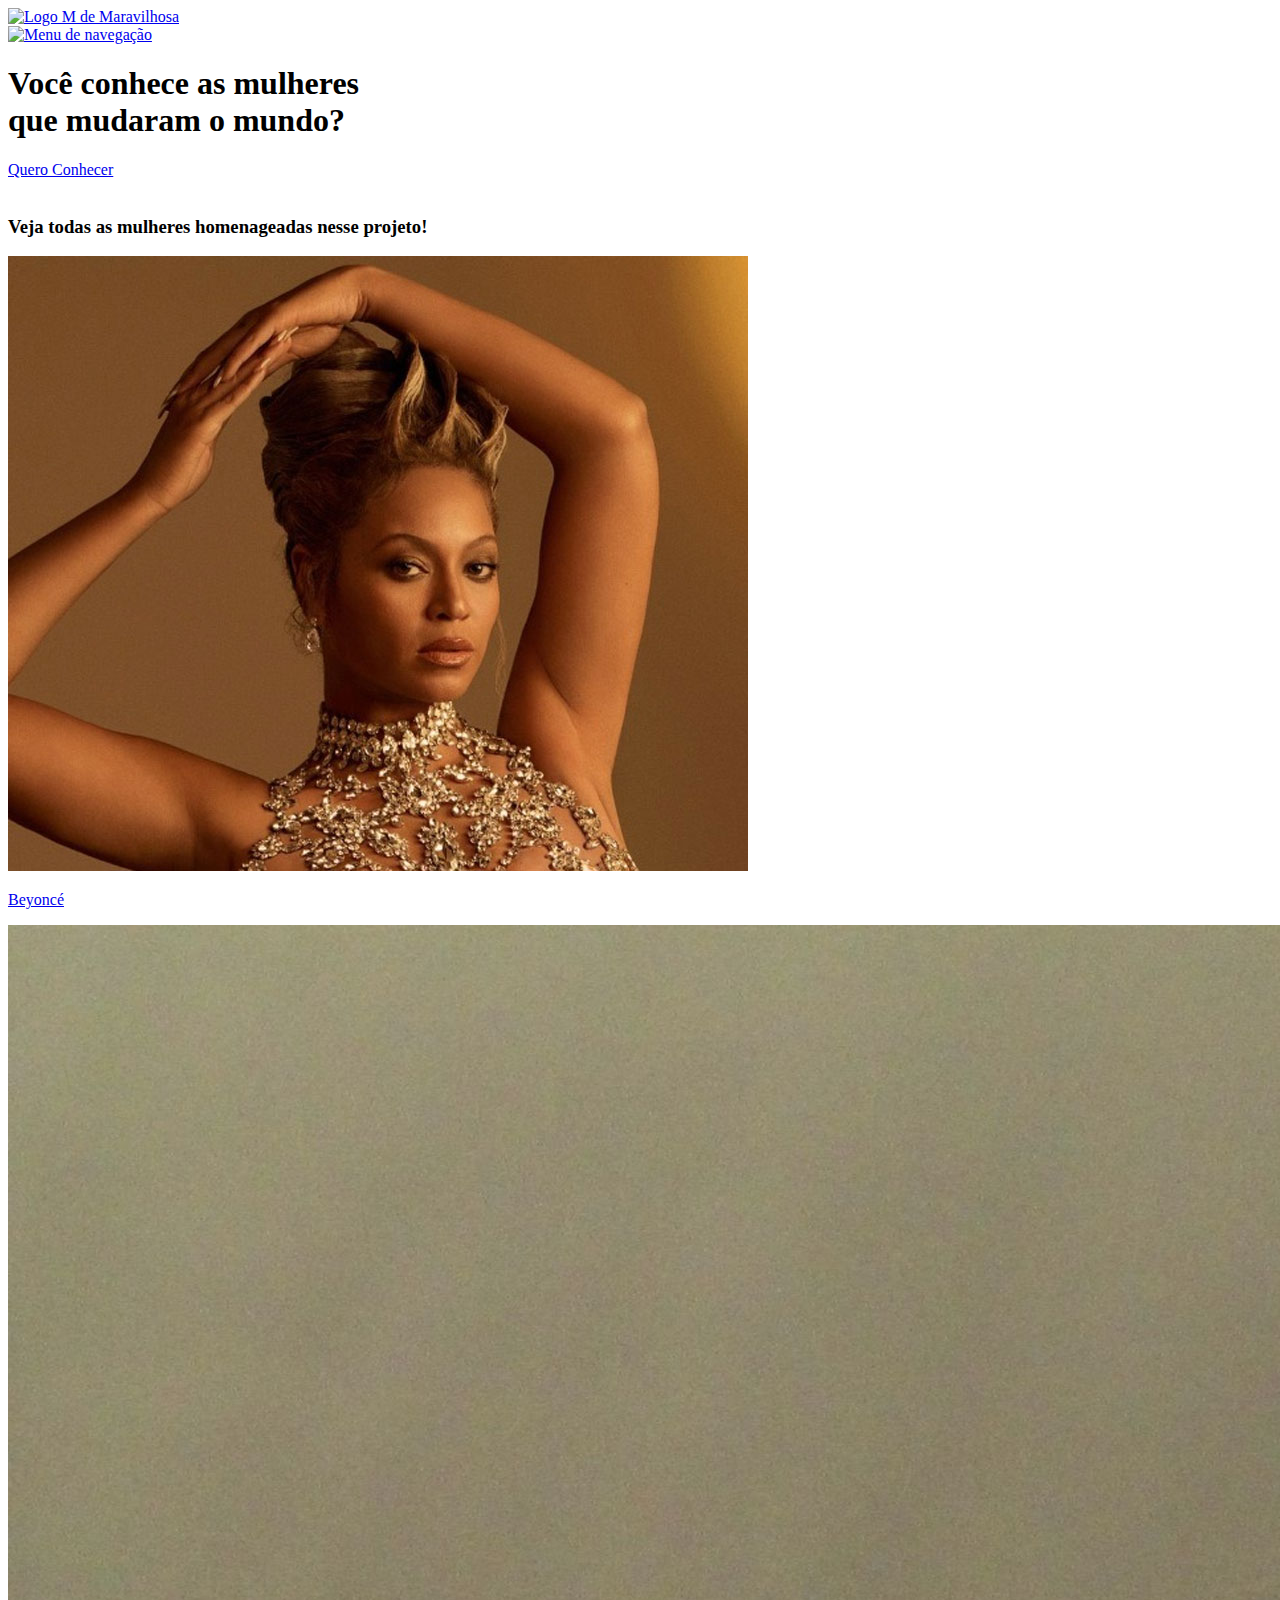
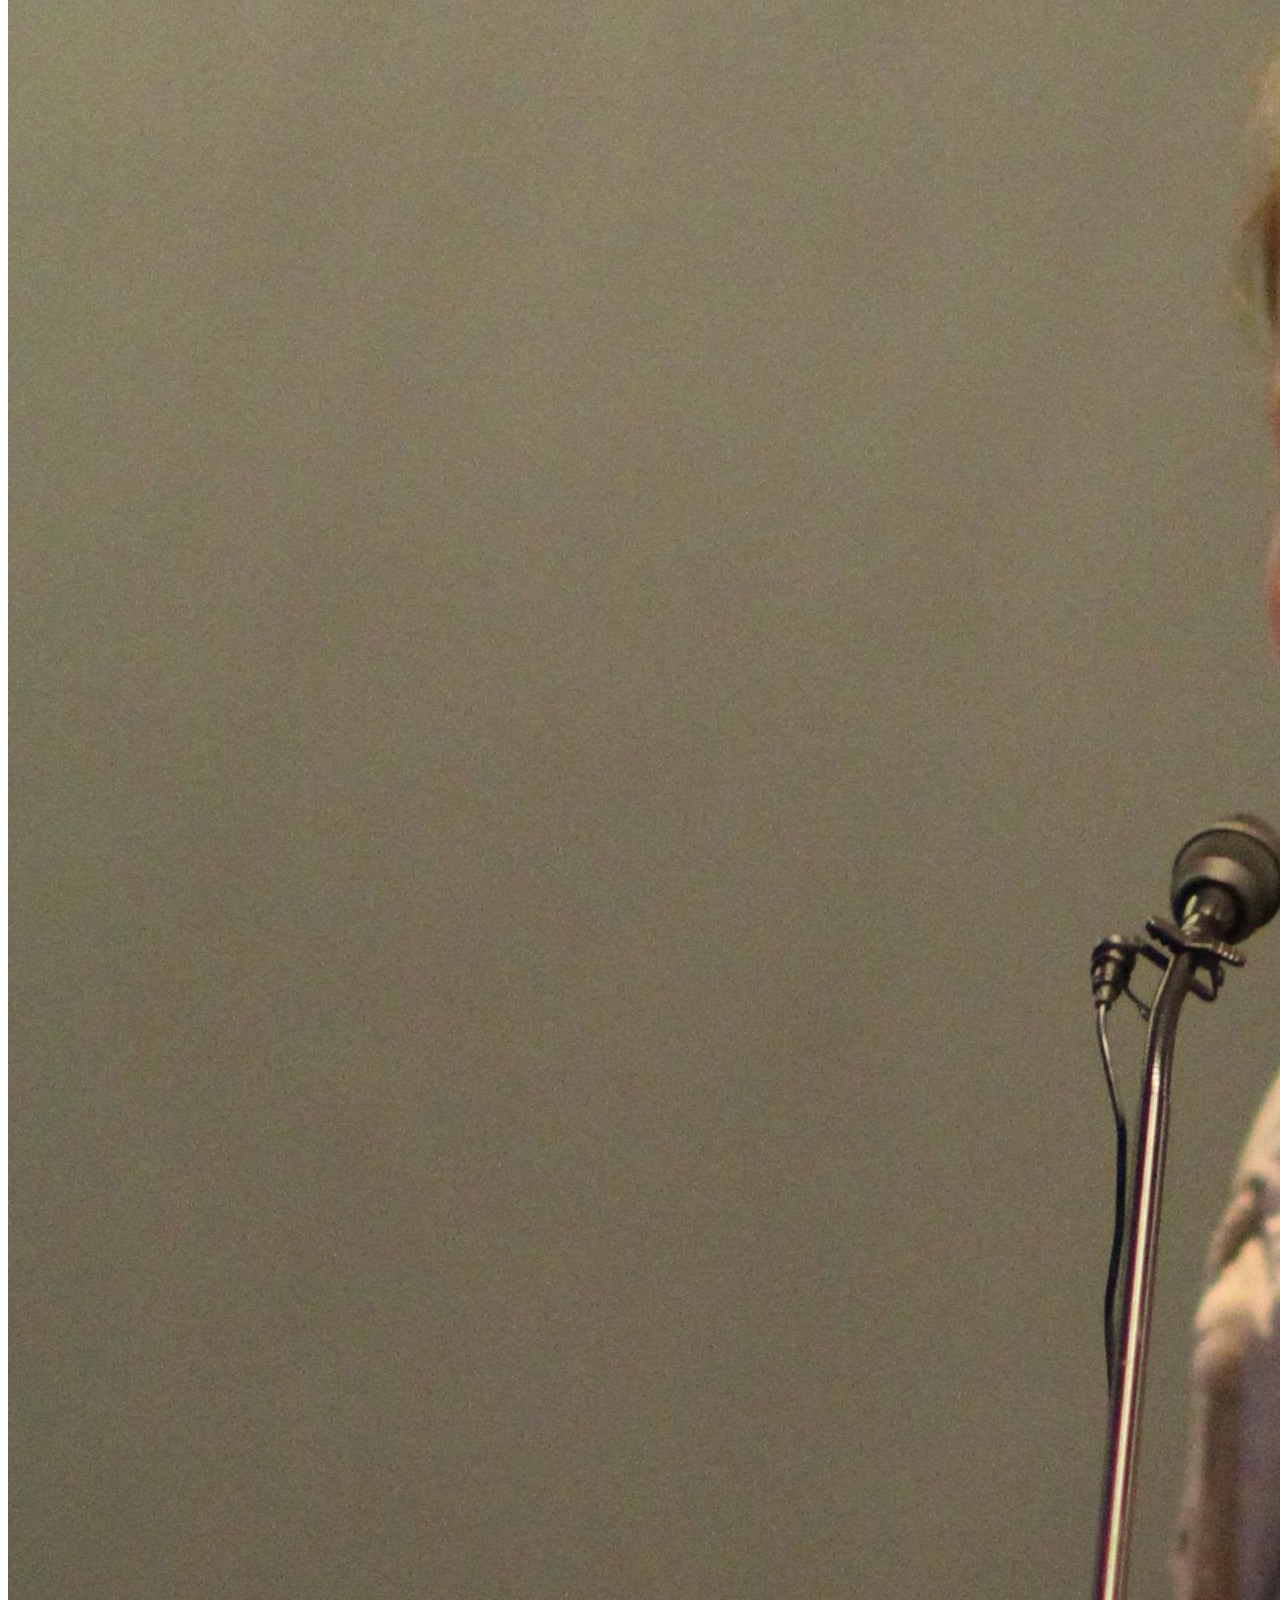
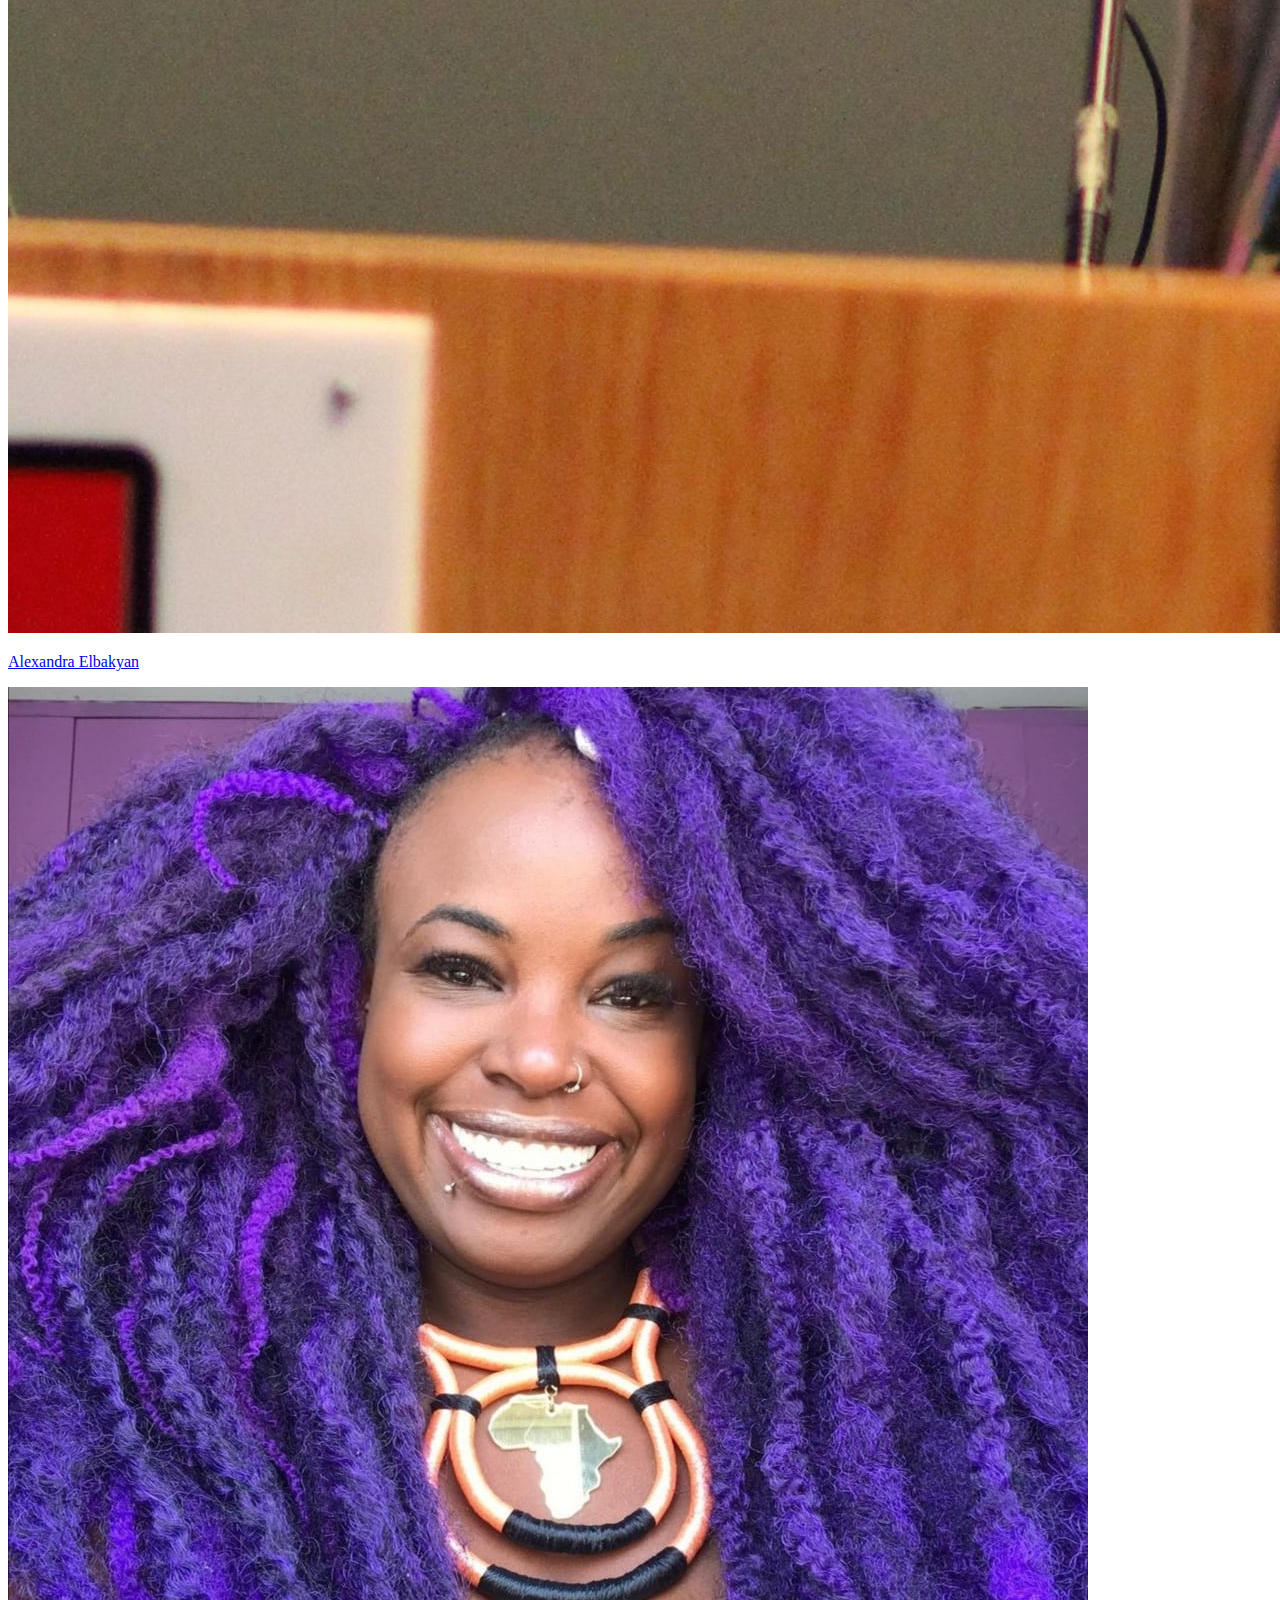
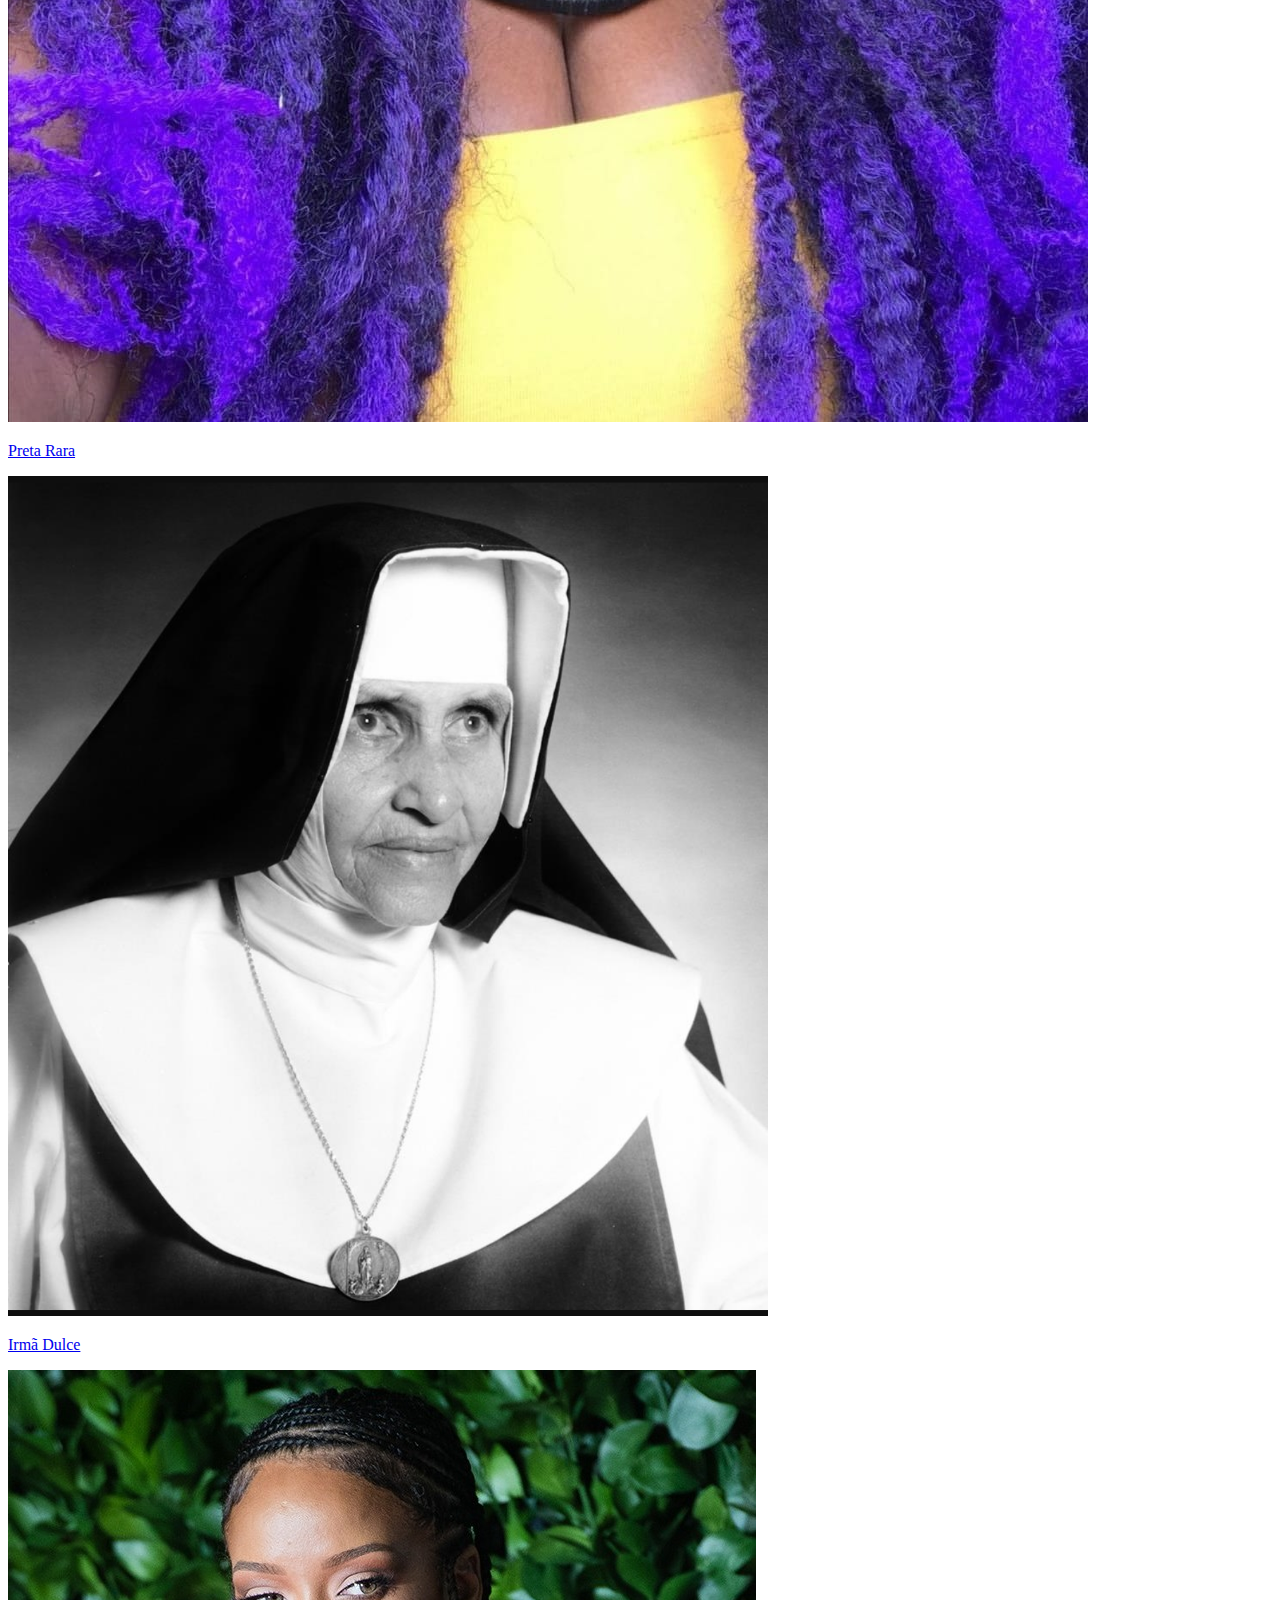
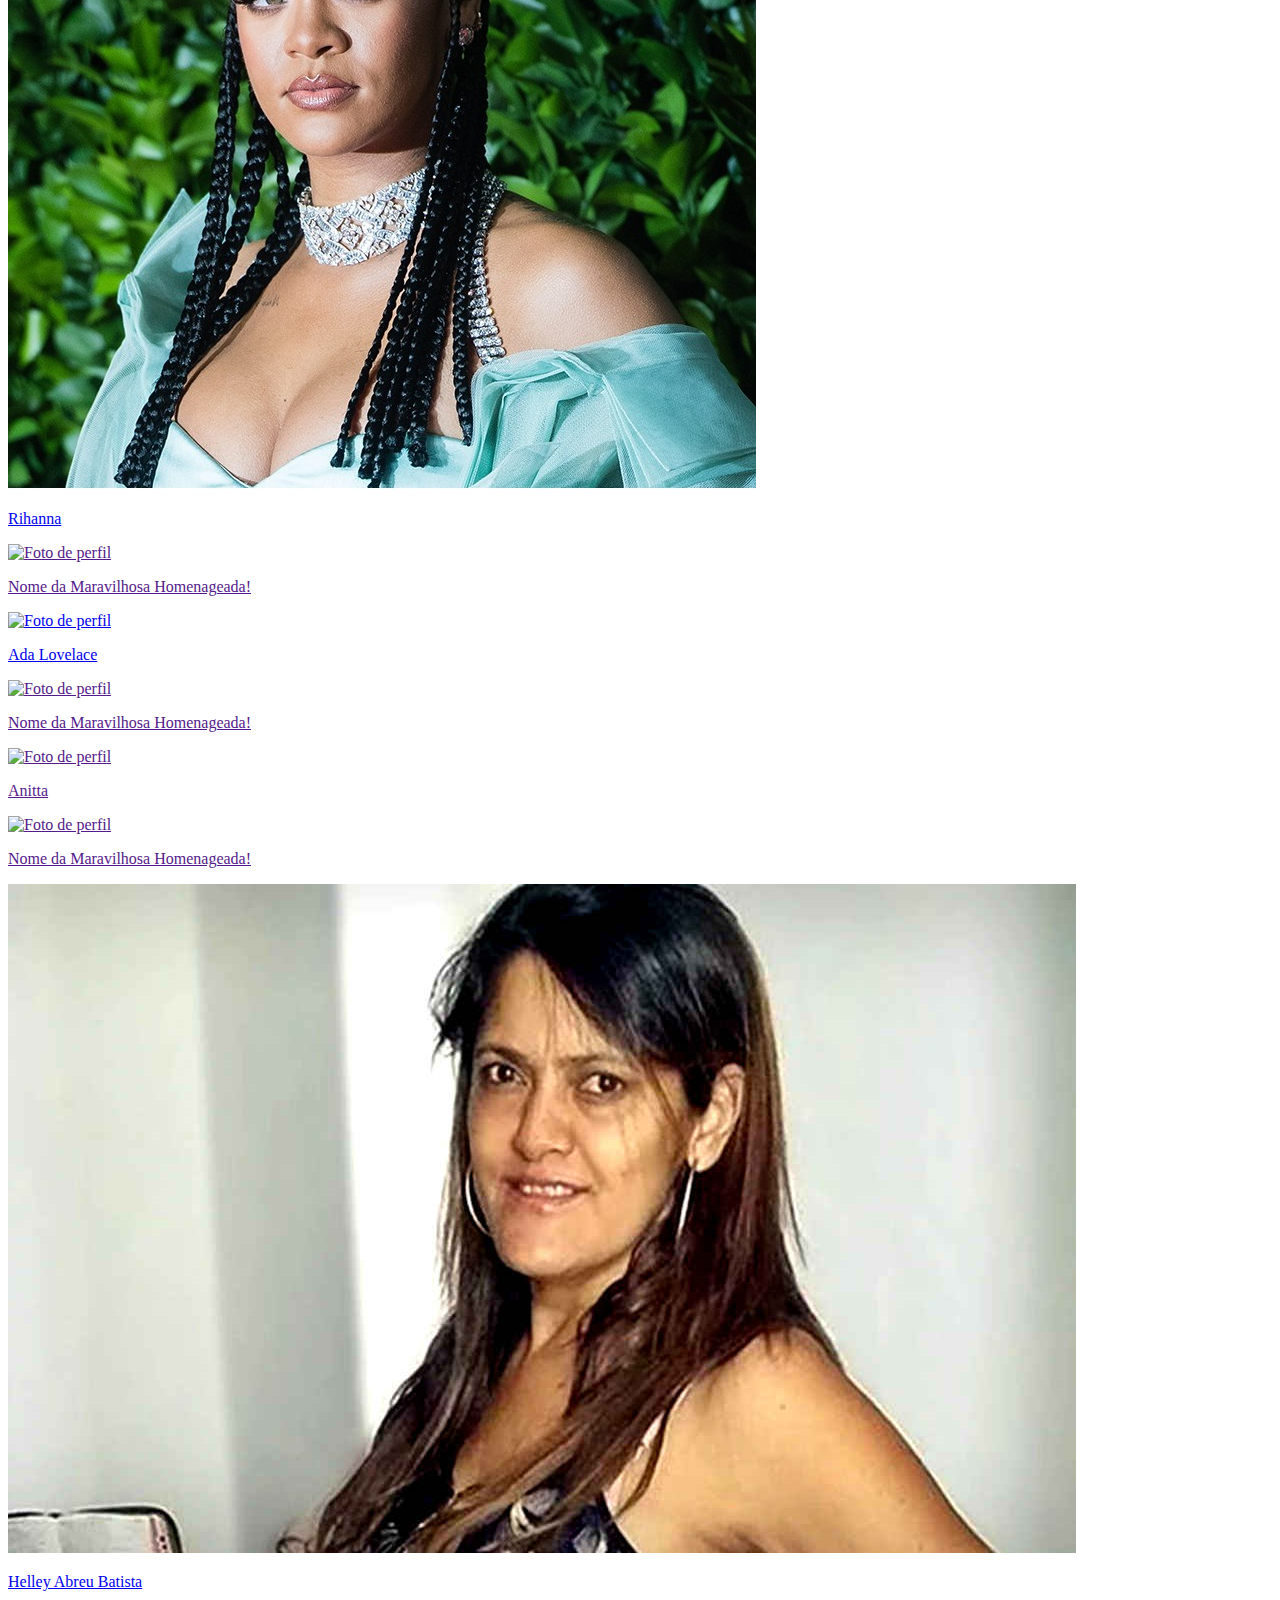
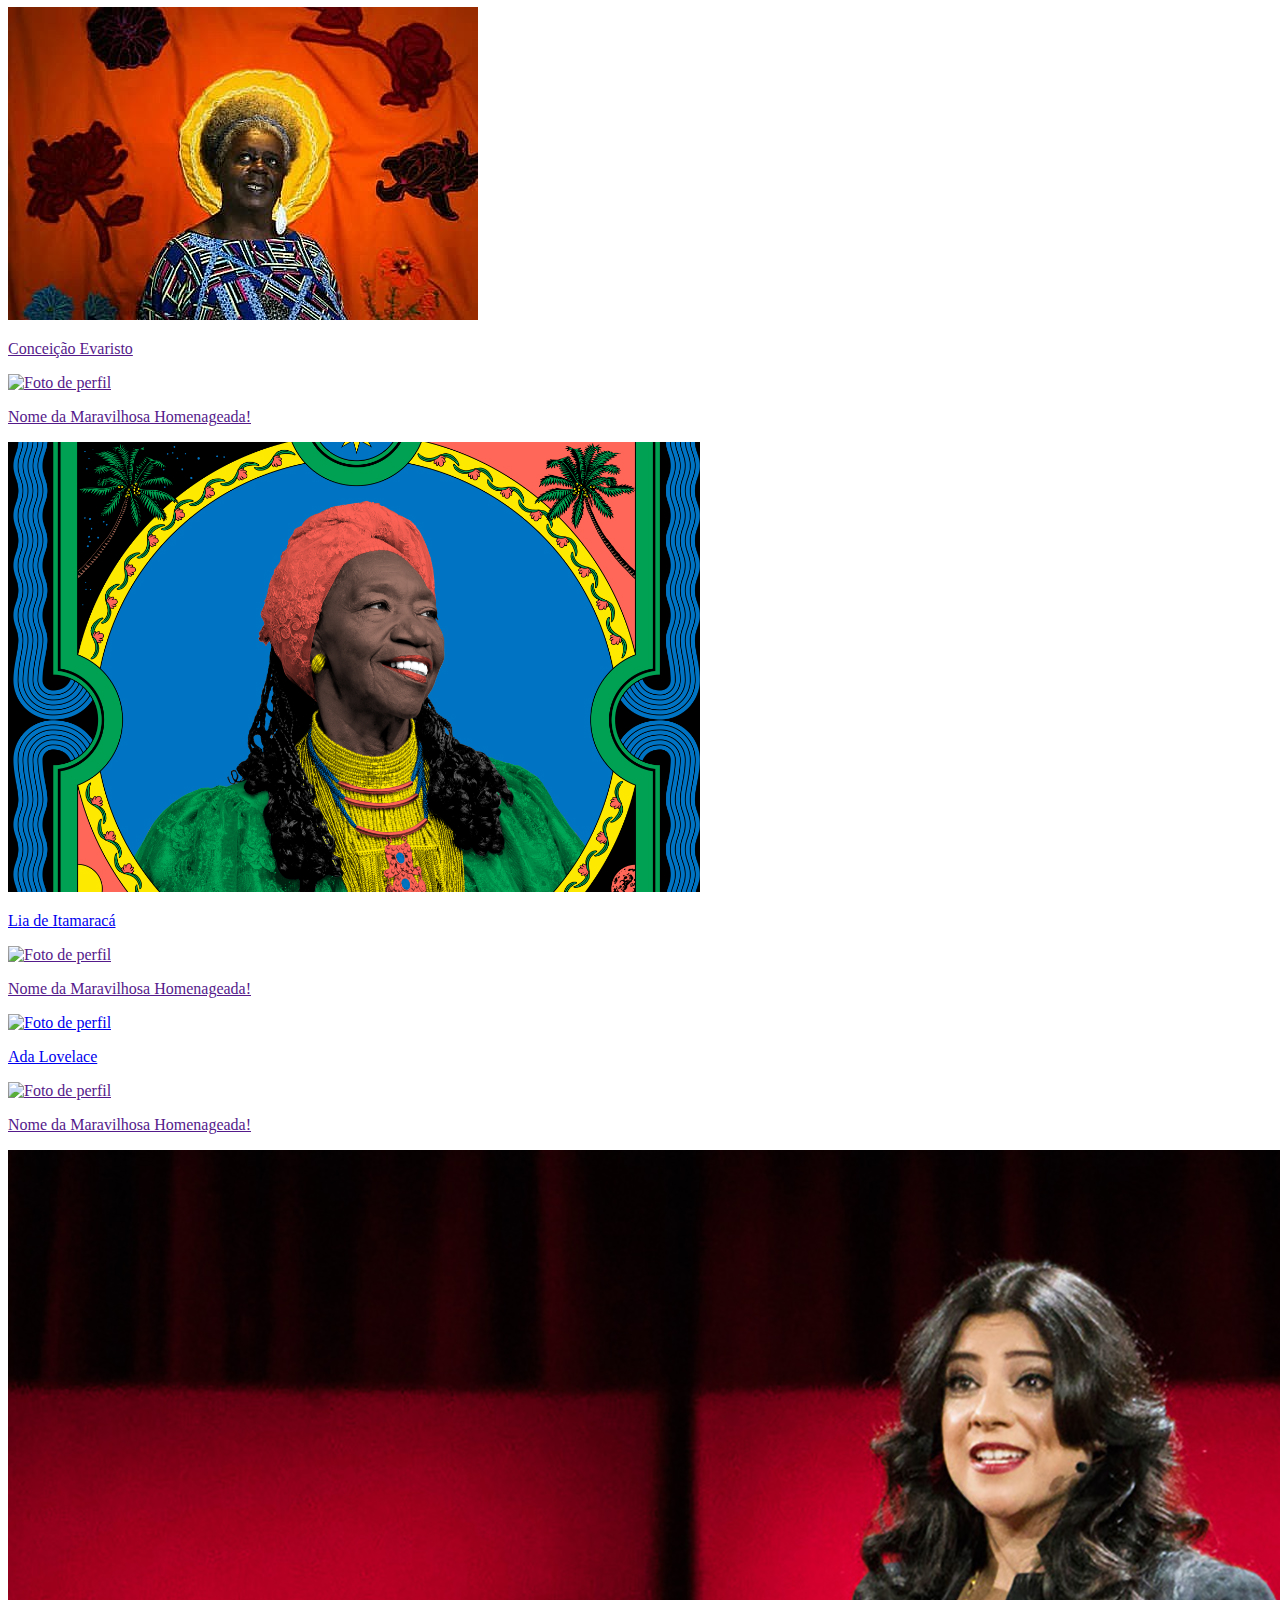
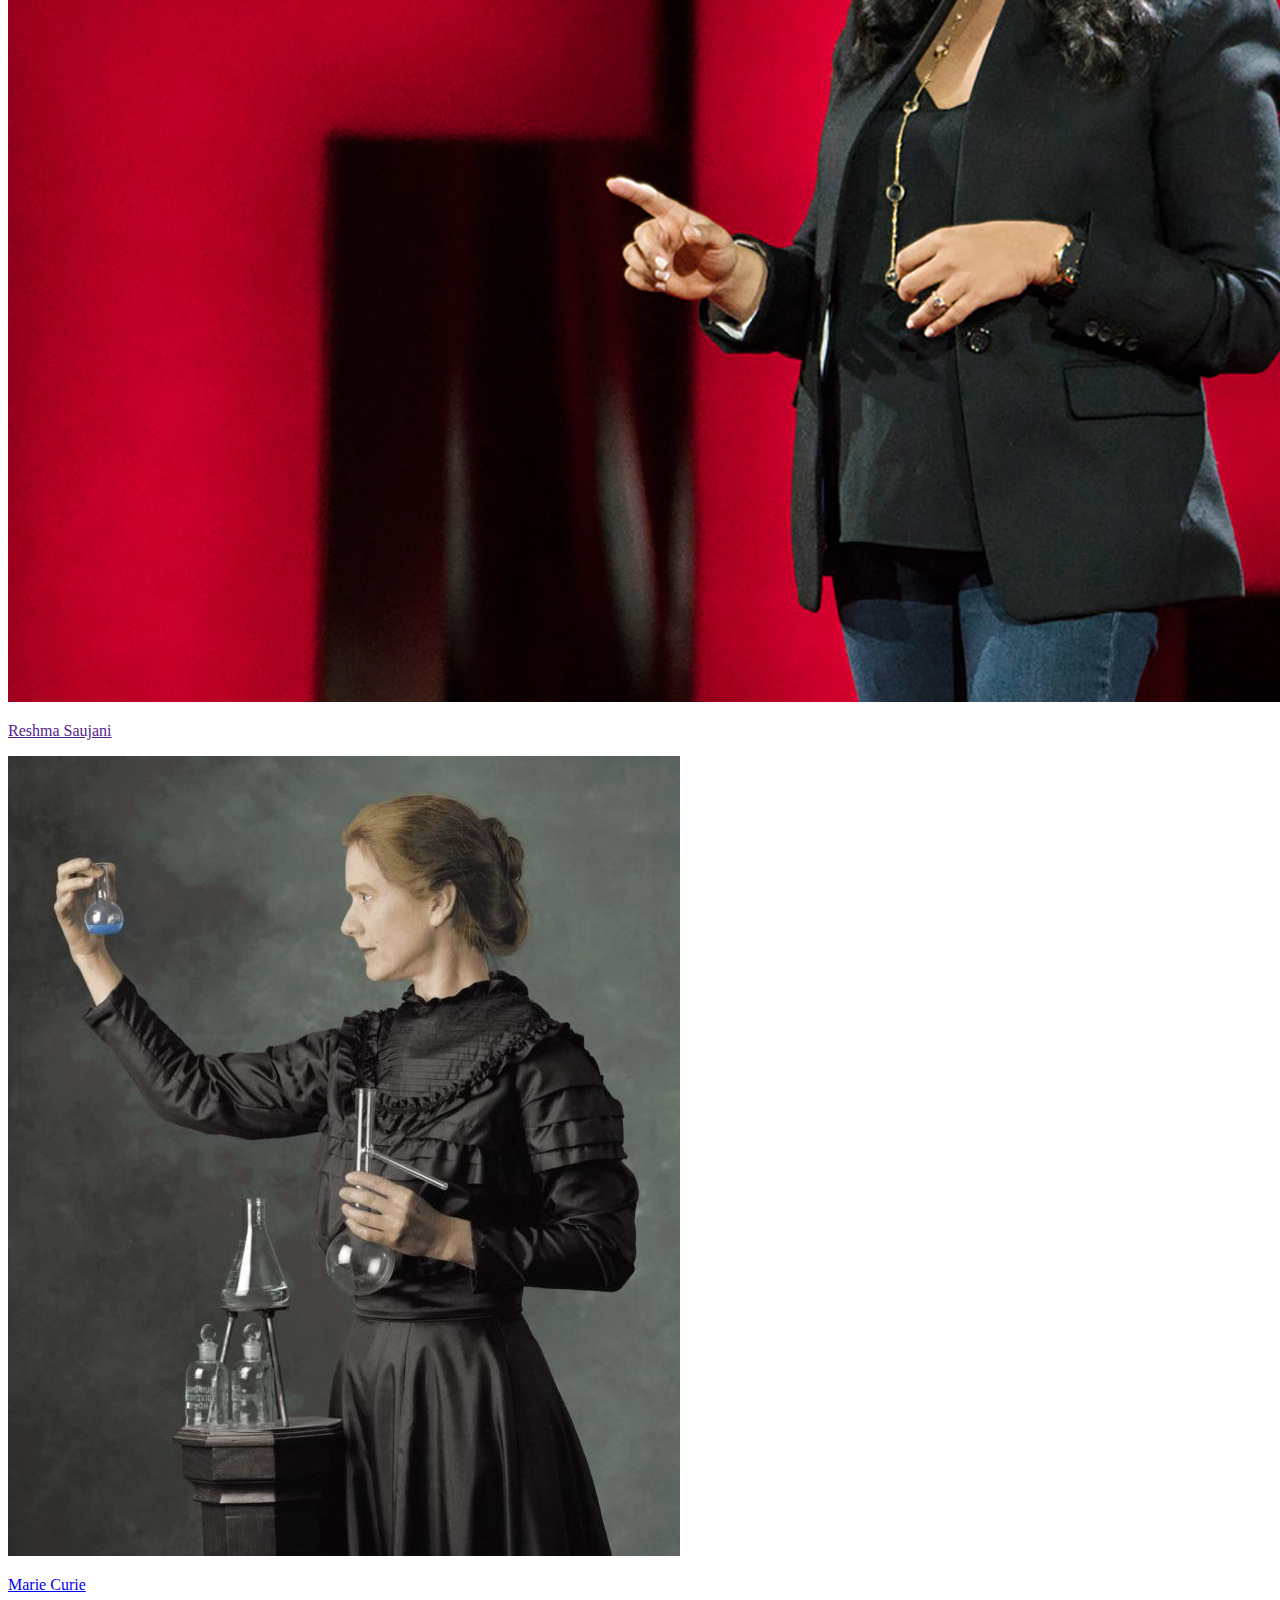
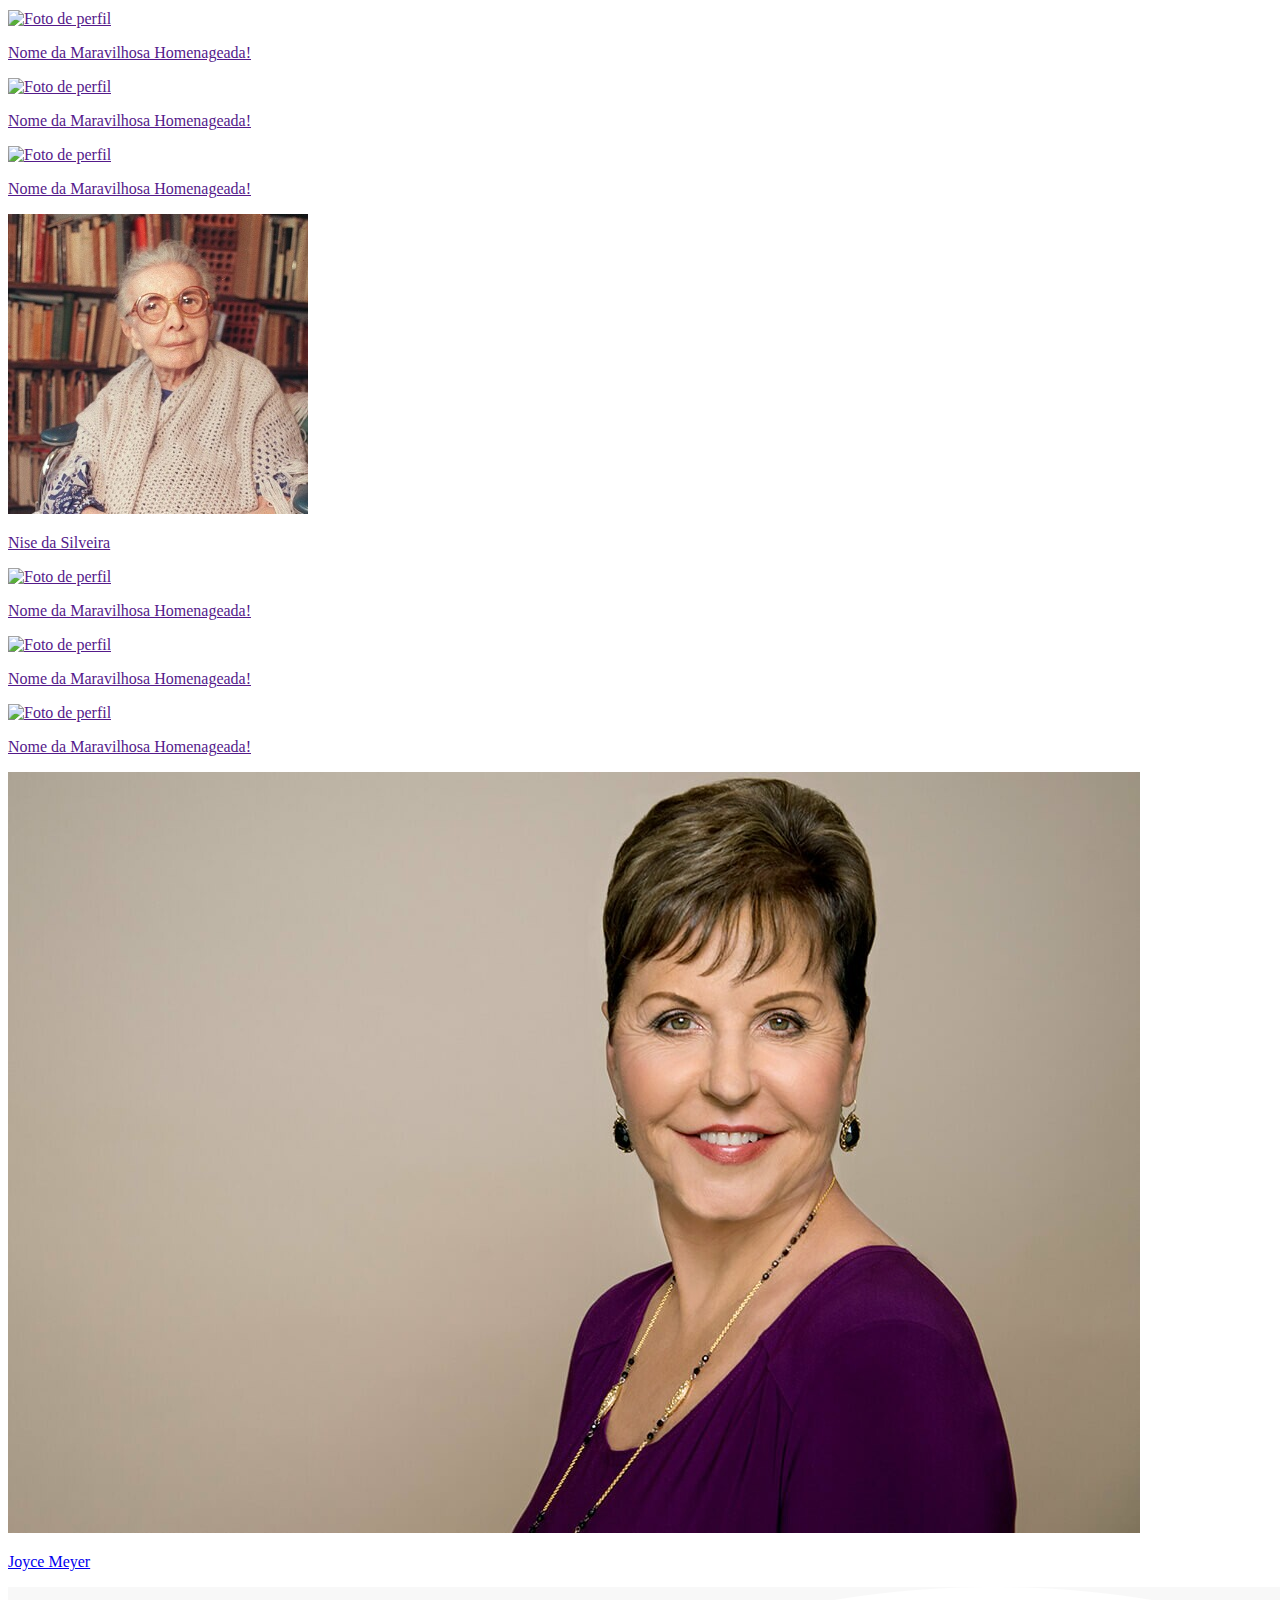
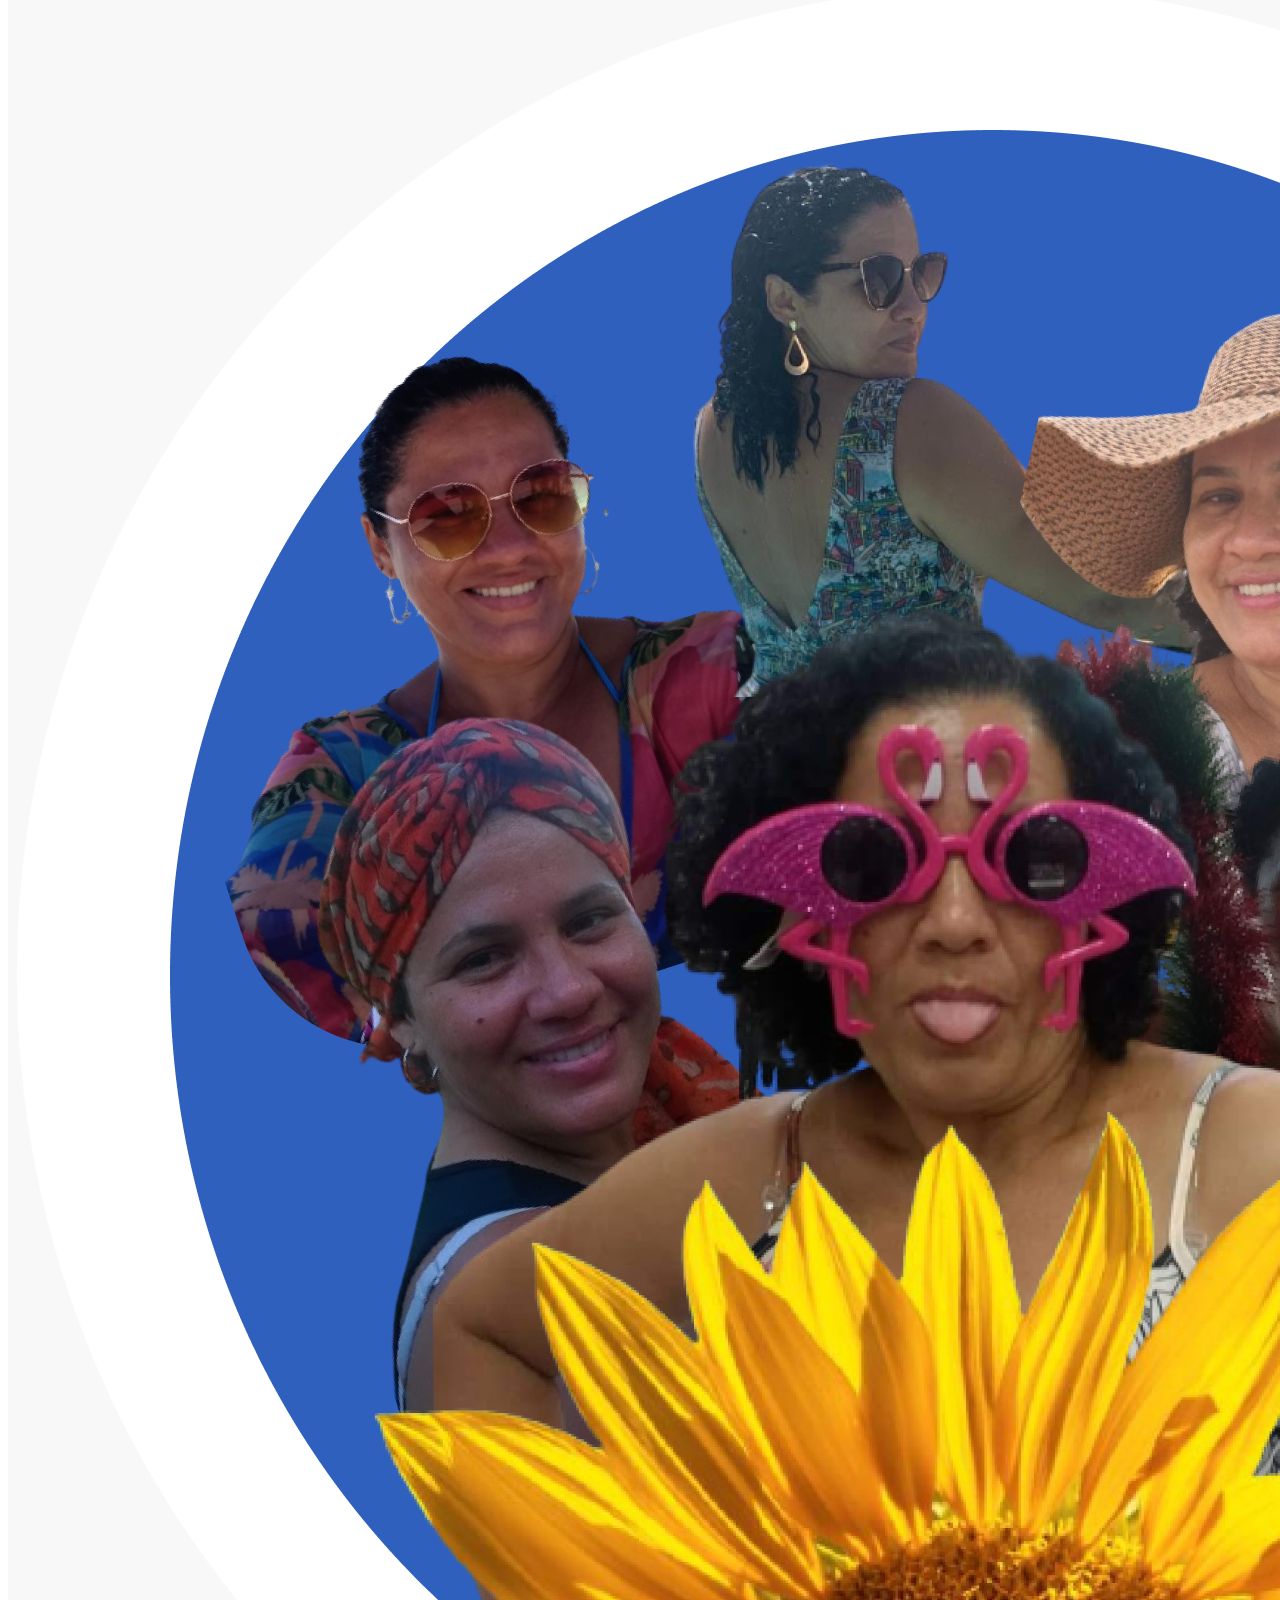
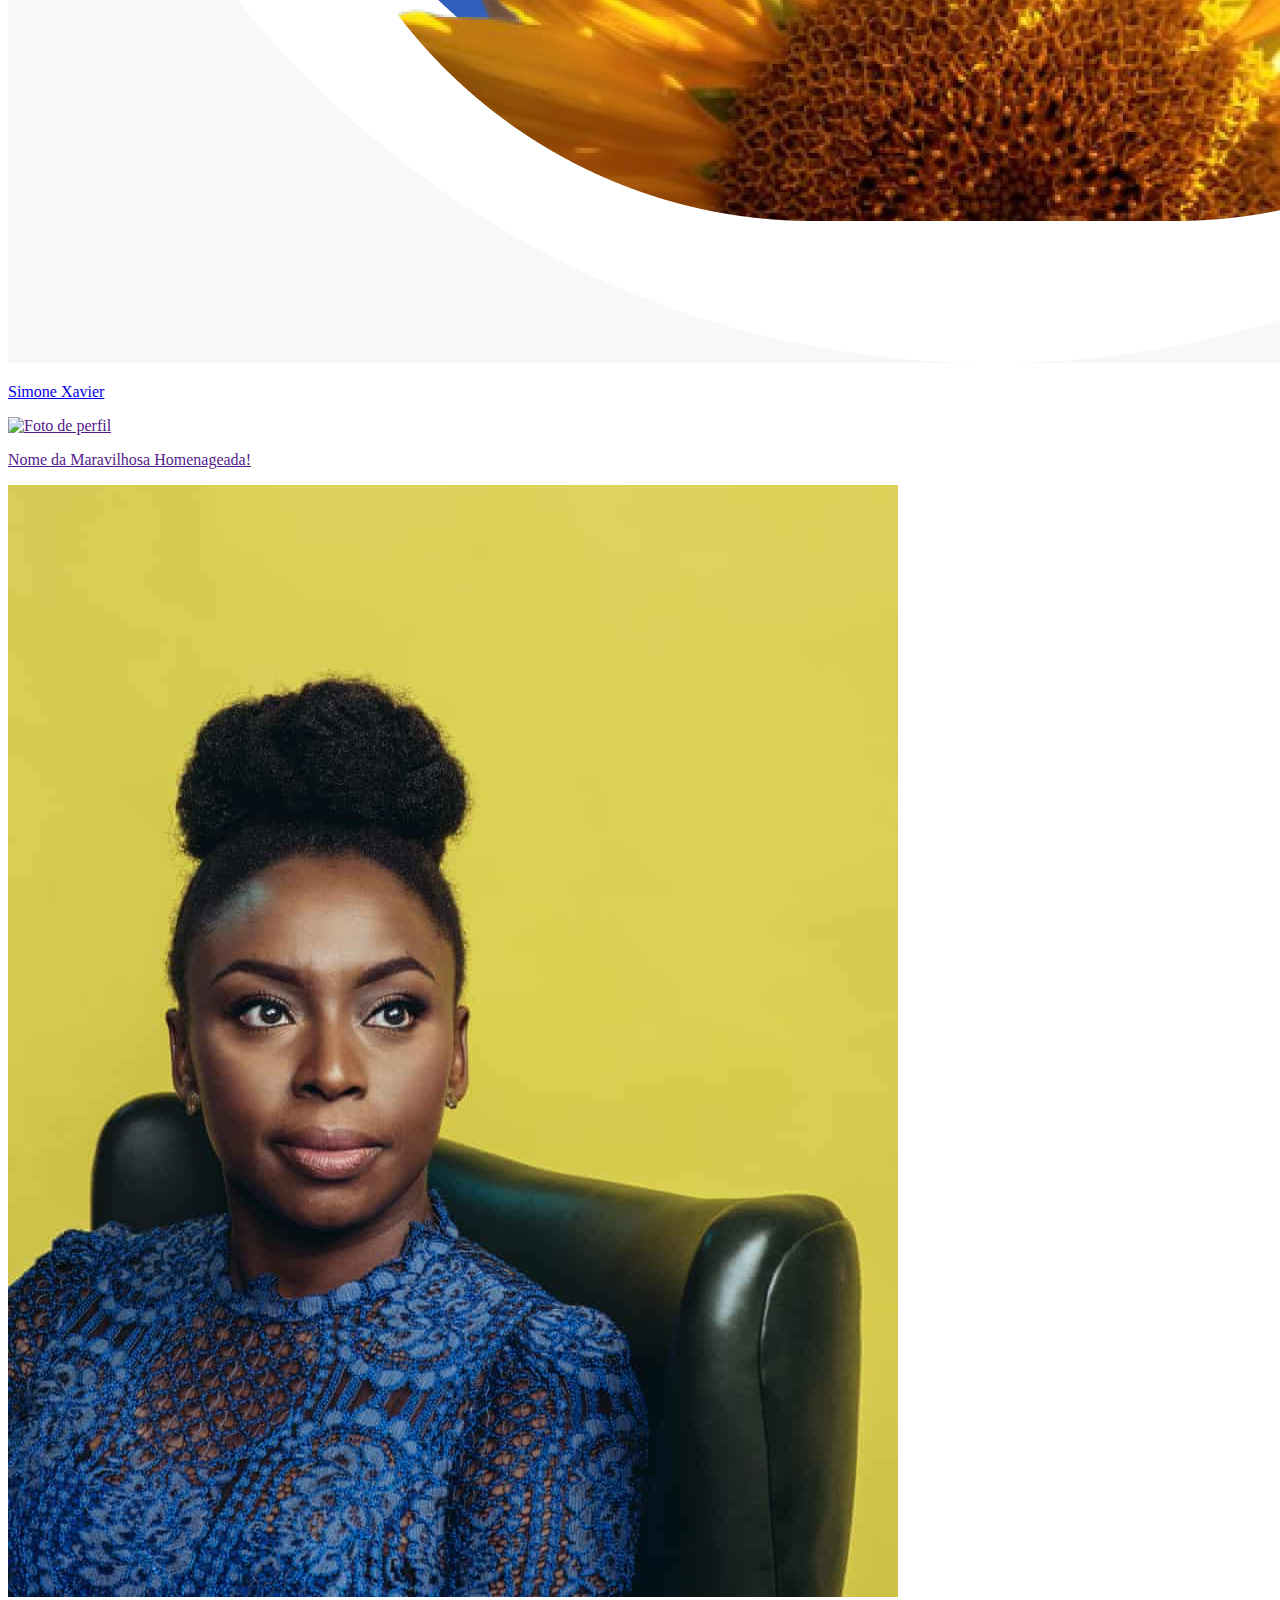
==== index.html @ 6061654a "adicionado imagens das maravilhosas" ====
<!DOCTYPE html>
<html lang="pt-br">

<head>
    <meta charset="utf-8">
    <title>M de Maravilhosa</title>
    <meta name="viewport" content="width=device-width, initial-scale=1">
    <link href="https://fonts.googleapis.com/css?family=Montserrat:400,700,900|Roboto+Slab:700|Roboto:400,400i">
    <link rel="stylesheet" href="./css/style.css">
    <link rel="shortcut icon" href="favicon.ico" type="image/x-icon">
    <link rel="icon" href="favicon.ico" type="image/x-icon">
</head>

<body>
    <nav class="navegacao">
        <div class="navegacao__box container">
            <a class="navegacao__logo" href="index.html">
                <img class="img-responsive" src="./img/logo-white.png" alt="Logo M de Maravilhosa">
            </a>
            <div class="navegacao__itens" id="menuResponsivo">

                <div class="navegacao__menu-hamburguer" id="btnResponsivo">
                    <a href="#">
                        <img src="./img/menu-nav.png" alt="Menu de navegação">
                    </a>
                </div>
            </div>
    </nav>

    <header class="header">
        <div class="container">
            <div class="principal">
                <h1 class="principal__titulo">Você conhece as mulheres <br>que mudaram o mundo?</h1>
                <a class="principal__btn btn btn_roxo" href="#mulheres-maravilhosas">Quero Conhecer</a>
            </div>

            <div>
                <img class="img-banner" src="./img/bg-banner.png" alt="">
            </div>
        </div>
    </header>
    <main>
        <section class="maravilhosas container" id="mulheres-maravilhosas">
            <h3 class="maravilhosas__titulo">Veja todas as mulheres homenageadas nesse projeto!</h3>
            <div class="maravilhosas__box">

                <!-- Maravilhosa 1 -->
                <div class="maravilhosas__perfil">
                    <a href="https://maravilhosa-aidafig.netlify.app/" target="blank">
                        <img src="./img/beyonce.jpeg" alt="Foto de perfil">
                        <p>Beyoncé</p>
                    </a>
                </div>

                <!-- Maravilhosa 2 -->
                <div class="maravilhosas__perfil">
                    <a href="https://projeto-m-de-maravilhosa-aline.netlify.app/" target="blank">
                        <img src="./img/Alexandra Elbakyan.jpg" alt="Foto de perfil">
                        <p>Alexandra Elbakyan</p>
                    </a>
                </div>

                <!-- Maravilhosa 3 -->
                <div class="maravilhosas__perfil">
                    <a href="https://projeto-m-maravilhosa-ana-carolina-zago.netlify.app/" target="blank">
                        <img src="./img/pretaRara.jpeg" alt="Foto de perfil">
                        <p>Preta Rara</p>
                    </a>
                </div>

                <!-- Maravilhosa 4 -->
                <div class="maravilhosas__perfil">
                    <a href="https://mdemaravilhosa-anaclaudiagaspar.netlify.app/" target="blank">
                        <img src="./img/Irma Dulce.png" alt="Foto de perfil">
                        <p>Irmã Dulce</p>
                    </a>
                </div>

                <!-- Maravilhosa 5 -->
                <div class="maravilhosas__perfil">
                    <a href="https://exercicio-ane.netlify.app/" target="blank">
                        <img src="./img/Rihanna.jpg" alt="Foto de perfil">
                        <p>Rihanna</p>
                    </a>
                </div>
                

                <!-- Maravilhosa 6 -->
                <div class="maravilhosas__perfil">
                    <a href="" target="blank">
                        <img src="" alt="Foto de perfil">
                        <p>Nome da Maravilhosa Homenageada!</p>
                    </a>
                </div>

                <!-- Maravilhosa 7 -->
                <div class="maravilhosas__perfil">
                    <a href="https://anne-pinho-maravilhosa.netlify.app/" target="blank">
                        <img src="./img/" alt="Foto de perfil">
                        <p>Ada Lovelace</p>
                    </a>
                </div>

                <!-- Maravilhosa 8 -->
                <div class="maravilhosas__perfil">
                    <a href="" target="blank">
                        <img src="" alt="Foto de perfil">
                        <p>Nome da Maravilhosa Homenageada!</p>
                    </a>
                </div>

                <!-- Maravilhosa 9 -->
                <div class="maravilhosas__perfil">
                    <a href="" target="blank">
                        <img src="" alt="Foto de perfil">
                        <p>Anitta</p>
                    </a>
                </div>

                <!-- Maravilhosa 10 -->
                <div class="maravilhosas__perfil">
                    <a href="" target="blank">
                        <img src="" alt="Foto de perfil">
                        <p>Nome da Maravilhosa Homenageada!</p>
                    </a>
                </div>

                <!-- Maravilhosa 11 -->
                <div class="maravilhosas__perfil">
                    <a href="https://on13-todas-em-tech-mde-maravilhosa-1wzglknbe-daniszcode.vercel.app/Maravilhosa/index.html" target="blank">
                        <img src="./img/professora-Heley-Abreu-Batista.jpg" alt="Foto de perfil">
                        <p>Helley Abreu Batista</p>
                    </a>
                </div>

                <!-- Maravilhosa 12 -->
                <div class="maravilhosas__perfil">
                    <a href="" target="blank">
                        <img src="./img/conceicao-evaristo.jpg" alt="Foto de perfil">
                        <p>Conceição Evaristo</p>
                    </a>
                </div>
                <!-- Maravilhosa 13 -->
                <div class="maravilhosas__perfil">
                    <a href="" target="blank">
                        <img src="" alt="Foto de perfil">
                        <p>Nome da Maravilhosa Homenageada!</p>
                    </a>
                </div>

                <!-- Maravilhosa 14 -->
                <div class="maravilhosas__perfil">
                    <a href="https://projetommaravilhosa-deborapaixao.netlify.app/" target="blank">
                        <img src="./img/lia.jpg" alt="Foto de perfil">
                        <p>Lia de Itamaracá</p>
                    </a>
                </div>

                <!-- Maravilhosa 15 -->
                <div class="maravilhosas__perfil">
                    <a href="" target="blank">
                        <img src="" alt="Foto de perfil">
                        <p>Nome da Maravilhosa Homenageada!</p>
                    </a>
                </div>

                <!-- Maravilhosa 16 -->
                <div class="maravilhosas__perfil">
                    <a href="https://sharp-swirles-ef557b.netlify.app/" target="blank">
                        <img src="" alt="Foto de perfil">
                        <p>Ada Lovelace</p>
                    </a>
                </div>

                <!--Marivilhosa LE-->
                <div class="maravilhosas__perfil">
                    <a href="" target="blank">
                        <img src="" alt="Foto de perfil">
                        <p>Nome da Maravilhosa Homenageada!</p>
                    </a>
                </div>
                <!-- Maravilhosa 17 -->
                <div class="maravilhosas__perfil">
                    <a href="" target="blank">
                        <img src="./img/Reshma Saujani.jpg" alt="Foto de perfil">
                        <p>Reshma Saujani</p>
                    </a>
                </div>
                <!-- Maravilhosa 18 -->
                <div class="maravilhosas__perfil">
                    <a href="https://mariemaravilhosa.netlify.app/" target="blank">
                        <img src="./img/mariecurie.jpg" alt="Foto de perfil">
                        <p>Marie Curie</p>
                    </a>
                </div>

                <!-- Maravilhosa 19 -->
                <div class="maravilhosas__perfil">
                    <a href="" target="blank">
                        <img src="" alt="Foto de perfil">
                        <p>Nome da Maravilhosa Homenageada!</p>
                    </a>
                </div>


                <!-- Maravilhosa 20 -->
                <div class="maravilhosas__perfil">
                    <a href="" target="blank">
                        <img src="" alt="Foto de perfil">
                        <p>Nome da Maravilhosa Homenageada!</p>
                    </a>
                </div>

                <!-- Maravilhosa 21 -->
                <div class="maravilhosas__perfil">
                    <a href="" target="blank">
                        <img src="" alt="Foto de perfil">
                        <p>Nome da Maravilhosa Homenageada!</p>
                    </a>
                </div>
                <!-- Maravilhosa 22 -->
                <div class="maravilhosas__perfil">
                    <a href="" target="blank">
                        <img src="./img/nise-da-silveira.jpg" alt="Foto de perfil">
                        <p>Nise da Silveira</p>
                    </a>
                </div>
                <!-- Maravilhosa 23 -->
                <div class="maravilhosas__perfil">
                    <a href="" target="blank">
                        <img src="" alt="Foto de perfil">
                        <p>Nome da Maravilhosa Homenageada!</p>
                    </a>
                </div>

                <!-- Maravilhosa 24 -->
                <div class="maravilhosas__perfil">
                    <a href="" target="blank">
                        <img src="" alt="Foto de perfil">
                        <p>Nome da Maravilhosa Homenageada!</p>
                    </a>
                </div>
                <!-- Maravilhosa 25 -->
                   <div class="maravilhosas__perfil">
                    <a href="" target="blank">
                        <img src="" alt="Foto de perfil">
                        <p>Nome da Maravilhosa Homenageada!</p>
                    </a>
                </div>
                <!-- Maravilhosa 26 -->
                <div class="maravilhosas__perfil">
                    <a href="https://m-de-maravilhosa-marcia-tadakuma.netlify.app/" target="blank">
                        <img src="./img/joyce.jpeg" alt="Foto de perfil">
                        <p>Joyce Meyer</p>
                    </a>
                </div>

                <!-- Maravilhosa 27 -->
                <div class="maravilhosas__perfil">
                    <a href="https://maravilhosa.netlify.app/" target="blank">
                        <img src="./img/simonexavier.png" alt="Foto de perfil">
                        <p>Simone Xavier</p>
                    </a>
                </div>

                <!-- Maravilhosa 28 -->
                <div class="maravilhosas__perfil">
                    <a href="" target="blank">
                        <img src="" alt="Foto de perfil">
                        <p>Nome da Maravilhosa Homenageada!</p>
                    </a>
                </div>

                <!-- Maravilhosa 29 -->
                <div class="maravilhosas__perfil">
                    <a href="./img/chimamanda-ngozi.jpg" target="blank">
                        <img src="./img/chimamanda-ngozi.jpg" alt="Foto de perfil">
                        <p>Chimamanda Ngozi</p>
                    </a>
                </div>

                <!-- Maravilhosa 30 -->
                <div class="maravilhosas__perfil">
                    <a href="" target="blank">
                        <img src="" alt="Foto de perfil">
                        <p>Nome da Maravilhosa Homenageada!</p>
                    </a>
                </div>

                <!-- Maravilhosa 31 -->
                <div class="maravilhosas__perfil">
                    <a href="" target="blank">
                        <img src="" alt="Foto de perfil">
                        <p>Nome da Maravilhosa Homenageada!</p>
                    </a>
                </div>

                <!-- Maravilhosa 32 -->
                <div class="maravilhosas__perfil">
                    <a href="https://on13-todas-em-tech-mde-maravilhosa-annelise-grip.vercel.app/" target="blank">
                        <img src="./img/anelise.jpg" alt="Foto de perfil">
                        <p>Annelise Gripp</p>
                    </a>
                </div>

                <!-- Maravilhosa 33 -->
                <div class="maravilhosas__perfil">
                    <a href="" target="blank">
                        <img src="" alt="Foto de perfil">
                        <p>Nome da Maravilhosa Homenageada!</p>
                    </a>
                </div>

                <!-- Maravilhosa 34 -->
                <div class="maravilhosas__perfil">
                    <a href="https://m-de-maravilhosa-samara.netlify.app/" target="blank">
                        <img src="./img/dorothyVaughan.png" alt="Foto de perfil">
                        <p>Dorothy Vaughan</p>
                    </a>
                </div>

                 <!-- Maravilhosa 35 -->
                <div class="maravilhosas__perfil">
                    <a href="" target="blank">
                        <img src="./img/tais-araujo.jpg" alt="Foto de perfil">
                        <p>Taís Araujo</p>
                    </a>
                </div>

                <!-- Maravilhosa 36 -->
                <div class="maravilhosas__perfil">
                    <a href="https://mdemaravilhosa-thamyres-lais.netlify.app/" target="blank">
                        <img src="./img/viola-davis.jpg" alt="Foto de perfil">
                        <p>Viola Davis</p>
                    </a>
                </div>

                <!-- Maravilhosa 37 -->
                <div class="maravilhosas__perfil">
                    <a href="https://projeto-valenthina-m-de-maravilhosa.netlify.app/" target="blank">
                        <img src="./img/nathalia-foto.jpg" alt="Foto de perfil">
                        <p>Nathalia Temudo</p>
                    </a>
                </div>

                <!-- Maravilhosa 38 -->
                <div class="maravilhosas__perfil">
                    <a href="" target="blank">
                        <img src="" alt="Foto de perfil">
                        <p>Nome da Maravilhosa Homenageada!</p>
                    </a>
                </div>

                <!-- Maravilhosa 39 -->
                <div class="maravilhosas__perfil">
                    <a href="" target="blank">
                        <img src="" alt="Foto de perfil">
                        <p>Nome da Maravilhosa Homenageada!</p>
                    </a>
                </div>

                <!-- Maravilhosa 40 -->
                <div class="maravilhosas__perfil">
                    <a href="" target="blank">
                        <img src="" alt="Foto de perfil">
                        <p>Nome da Maravilhosa Homenageada!</p>
                    </a>
                </div>

                <!-- Maravilhosa 41 -->
                <div class="maravilhosas__perfil">
                    <a href="" target="blank">
                        <img src="" alt="Foto de perfil">
                        <p>Nome da Maravilhosa Homenageada!</p>
                    </a>
                </div>

                <!-- Maravilhosa 42 -->
                <div class="maravilhosas__perfil">
                    <a href="" target="blank">
                        <img src="" alt="Foto de perfil">
                        <p>Nome da Maravilhosa Homenageada!</p>
                    </a>
                </div>

                <!-- Maravilhosa 43 -->
                <div class="maravilhosas__perfil">
                    <a href="" target="blank">
                        <img src="" alt="Foto de perfil">
                        <p>Nome da Maravilhosa Homenageada!</p>
                    </a>
                </div>

                <!-- Maravilhosa 44 -->
                <div class="maravilhosas__perfil">
                    <a href="" target="blank">
                        <img src="" alt="Foto de perfil">
                        <p>Nome da Maravilhosa Homenageada!</p>
                    </a>
                </div>
        </section>
    </main>

    <!-- Footer -->

    <footer class="footer">
        <div class="footer__menu">
            <ul class="footer__links">
                <li>
                    <a href="/">Home</a>
                </li>
                <li>
                    <a href="http://www.reprograma.com.br/" target="_blank">Conheça a {reprograma}</a>
                </li>
            </ul>

            <img src="img/logo-white.png" alt="">

            <div class="navegacao__redes-sociais">
                <a href="https://www.facebook.com/ReprogramaBr/" target="_blank">
                    <img src="./img/icon-facebook.png" alt="Íconde do Facebook">
                </a>
                <a href="https://twitter.com/ReprogramaBr" target="_blank">
                    <img src="./img/icon-twitter.png" alt="Ícone do Twitter">
                </a>
                <a href="https://www.instagram.com/reprogramabr/" target="_blank">
                    <img src="./img/icon-instagram.png" alt="Ícone do Instagram">
                </a>
                <a href="https://www.linkedin.com/company/reprogramabr/" target="_blank">
                    <img src="./img/icon-linkedin.png" alt="Ícone do LinkedIn">
                </a>
            </div>
        </div>
        <div class="footer_cc">
            <p>Creative Commons 2021 | Feito com amor por Reprograma</p>
        </div>
    </footer>

    <script src="script.js"></script>
</body>

</html>
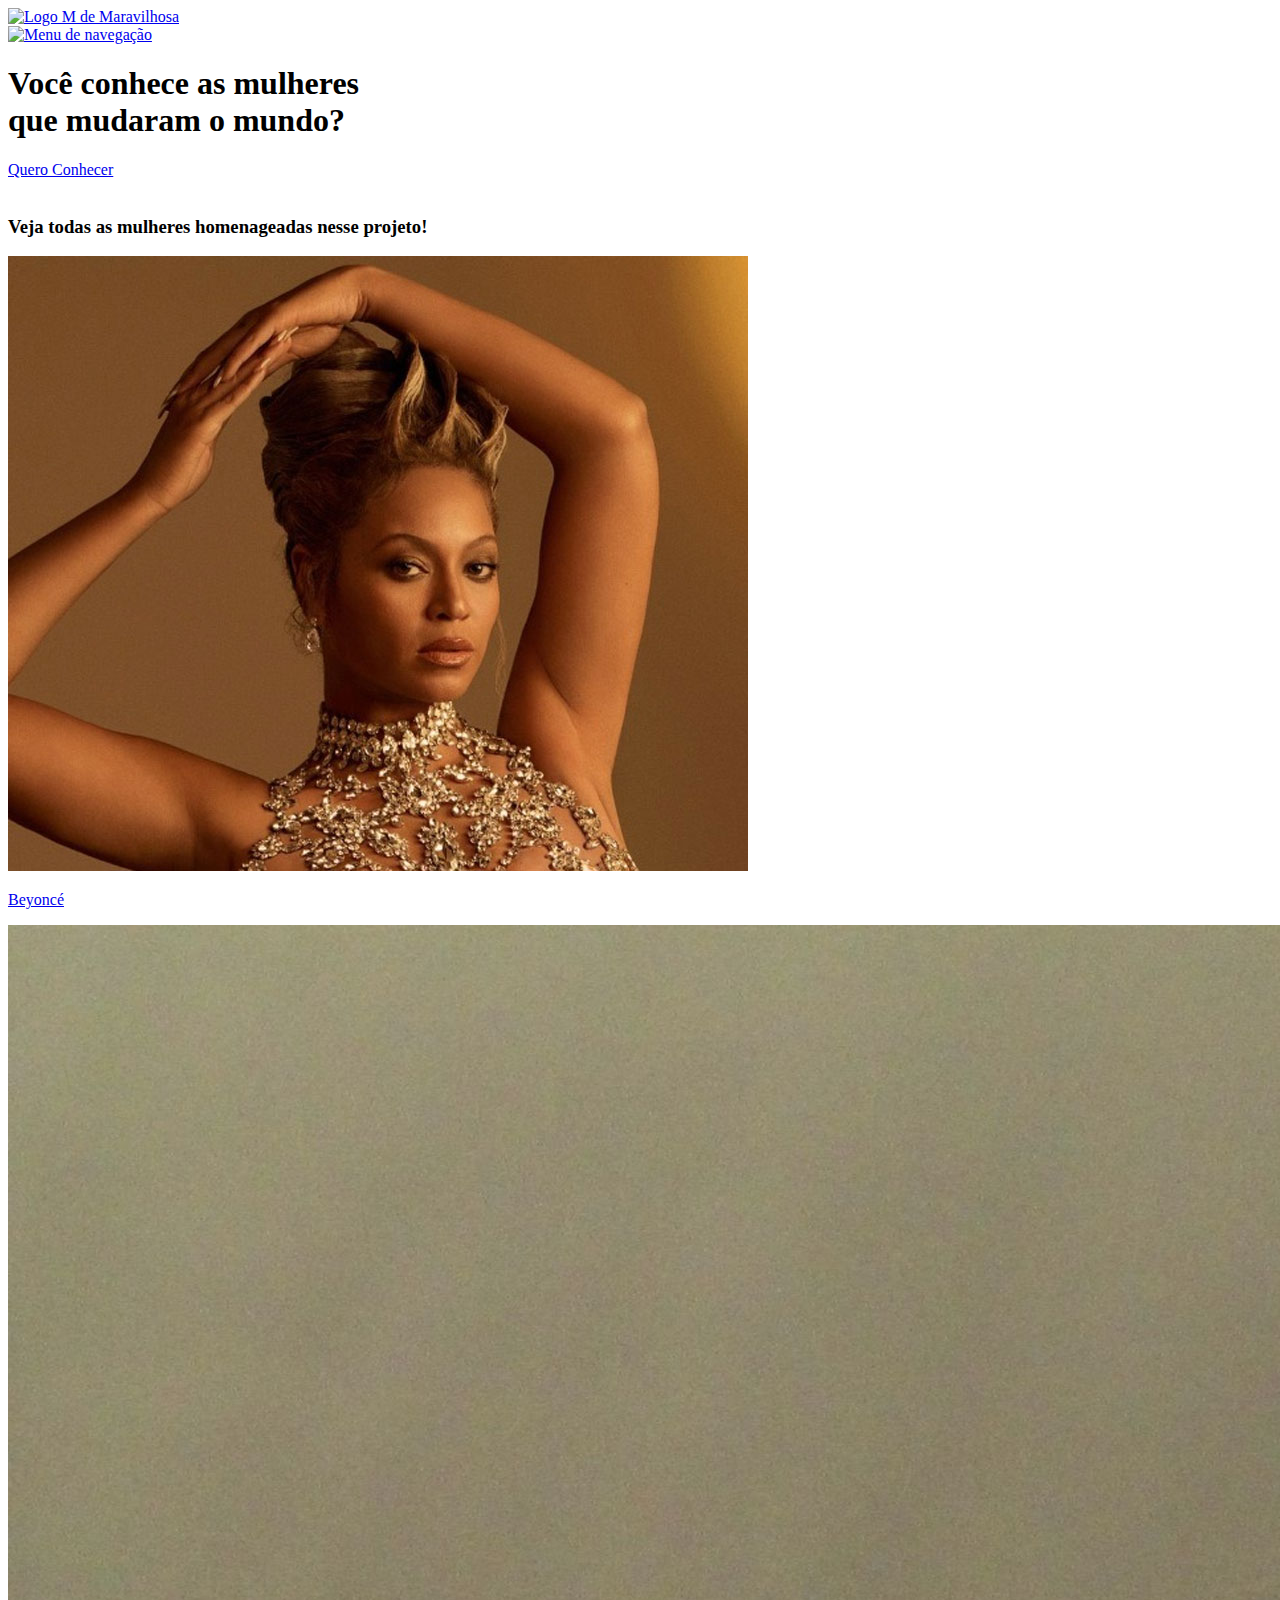
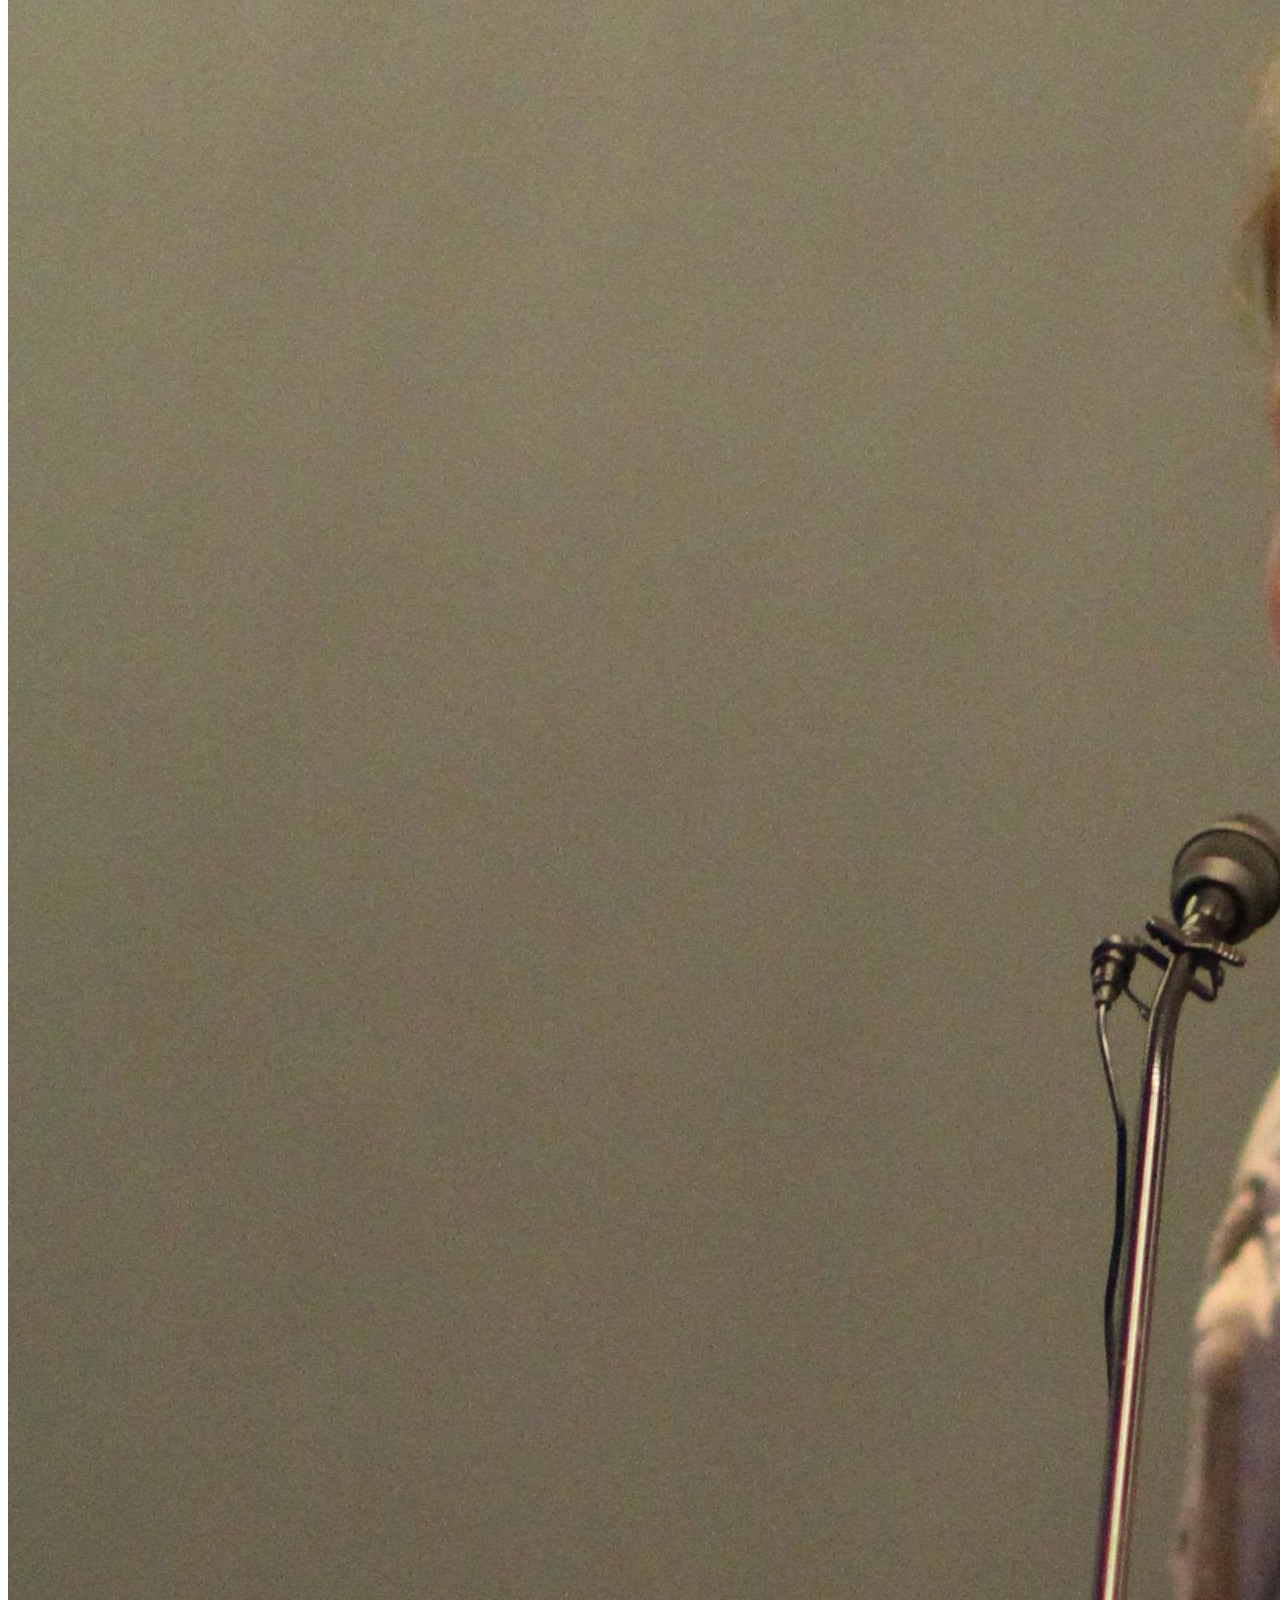
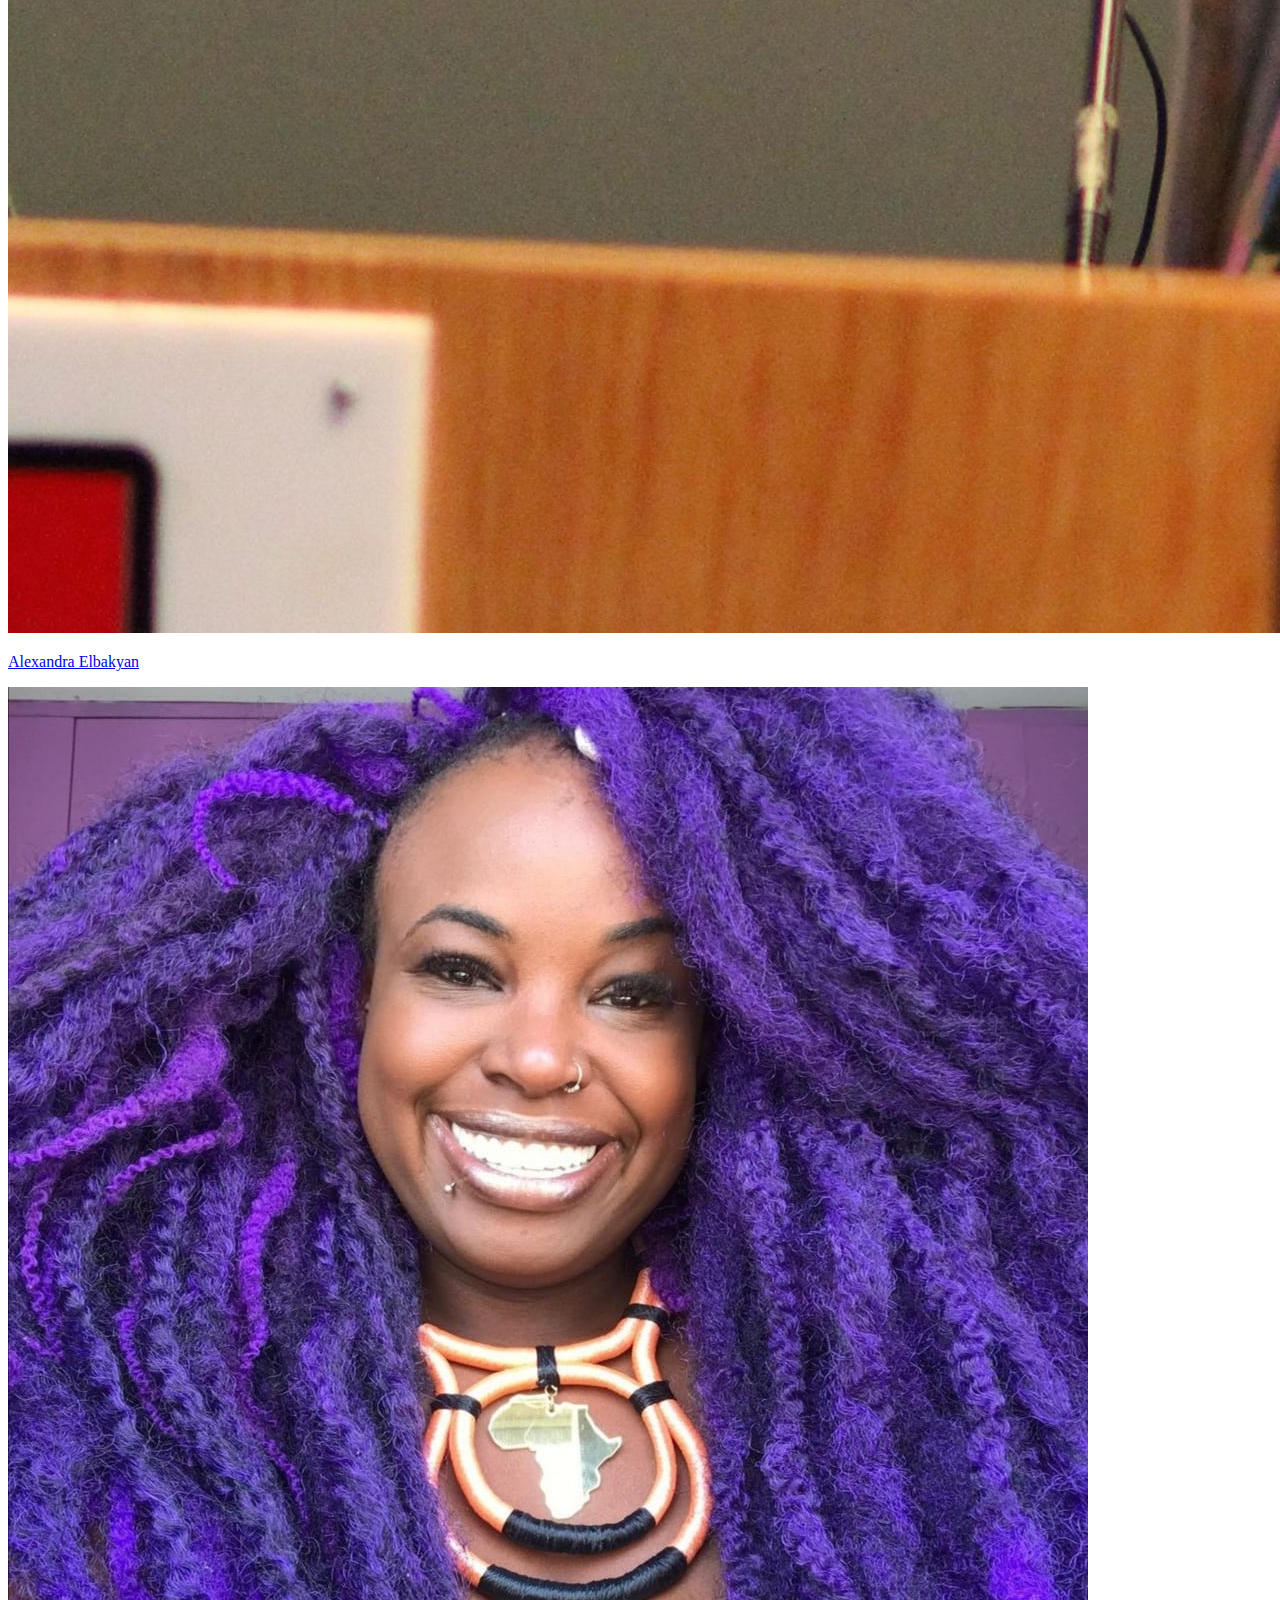
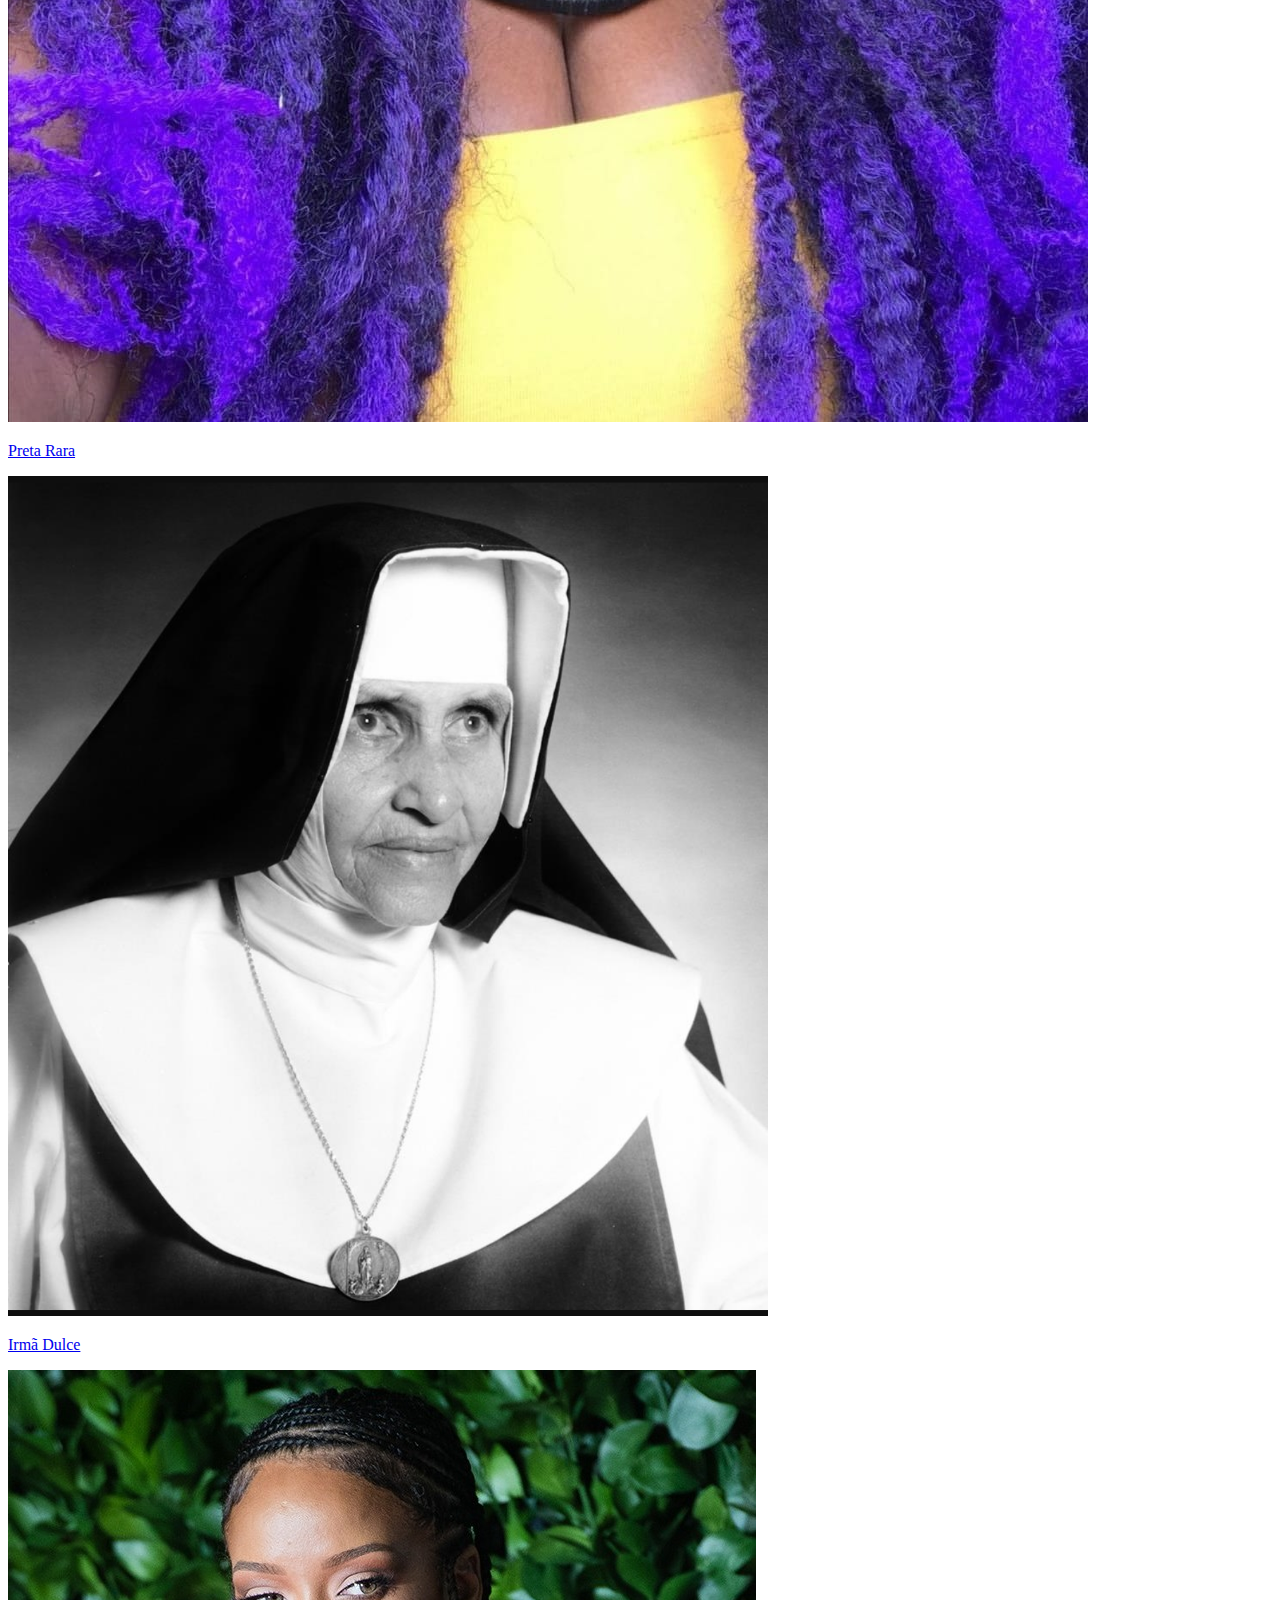
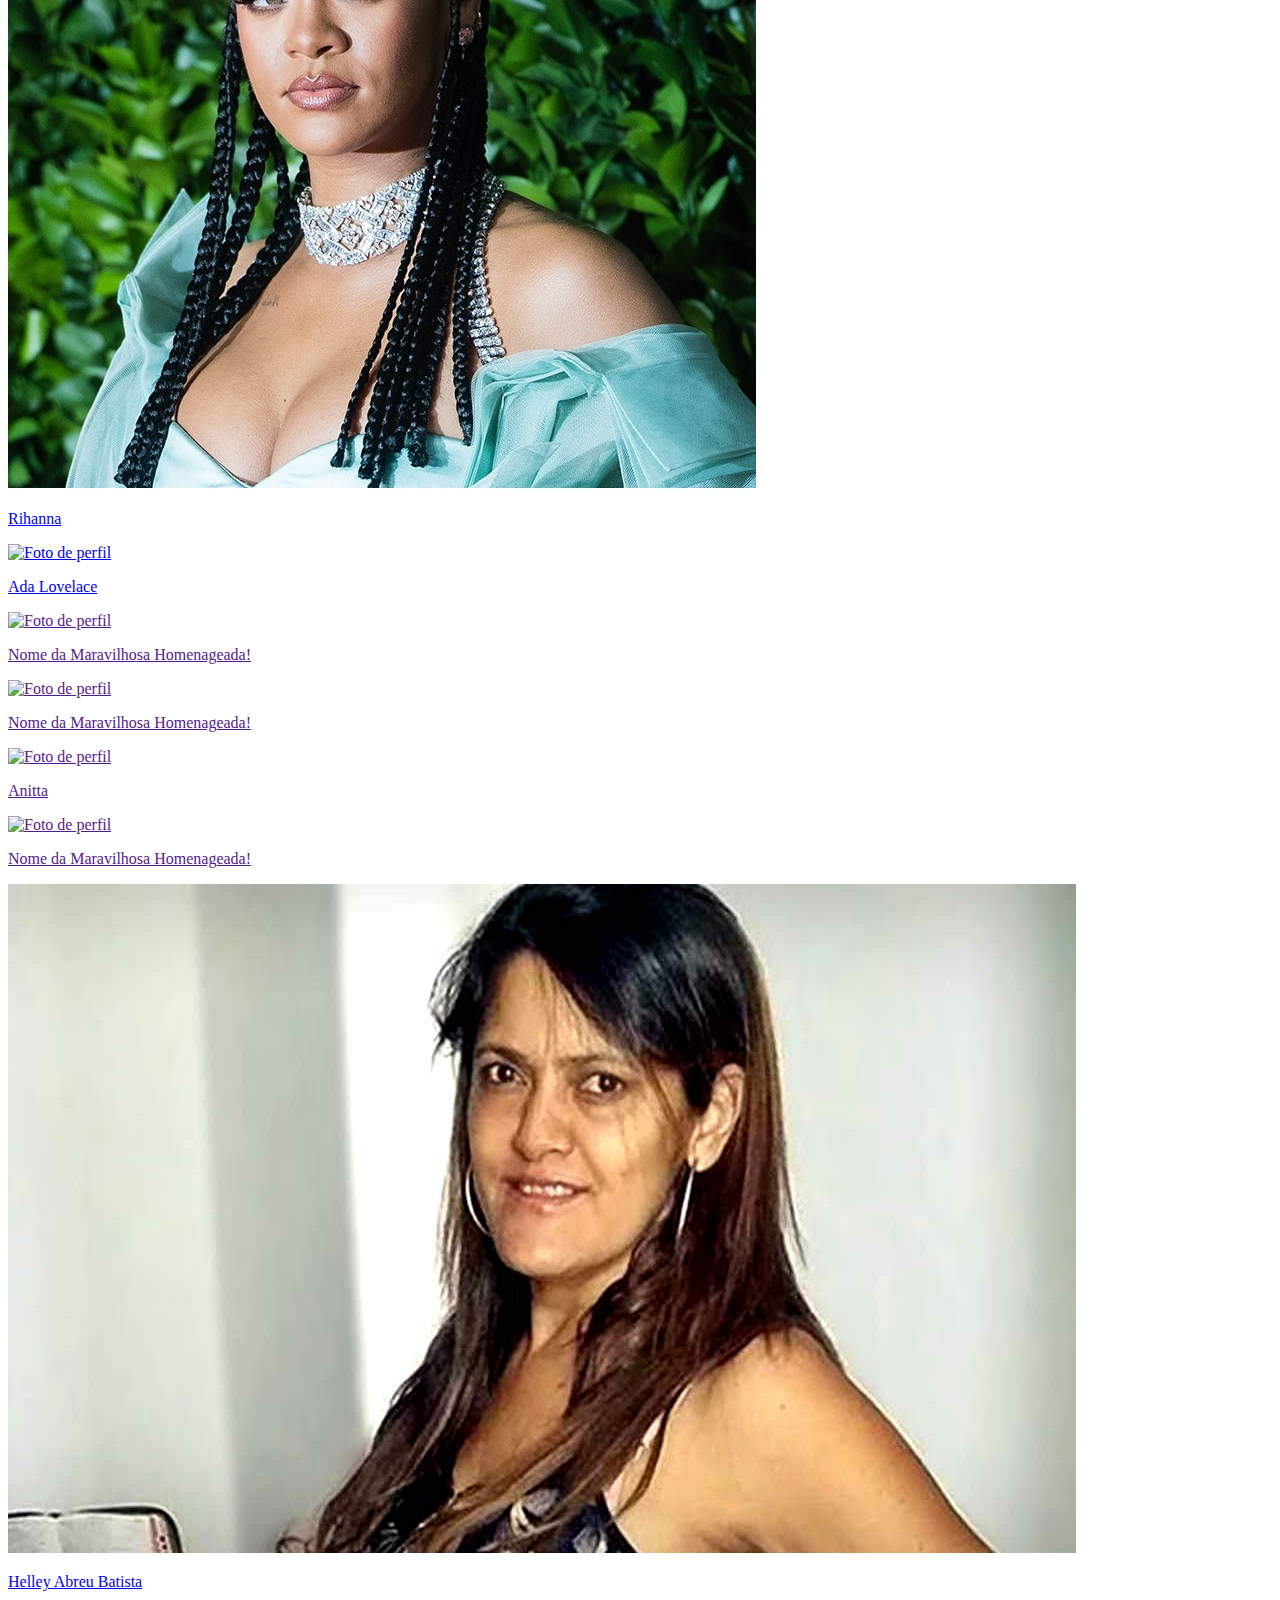
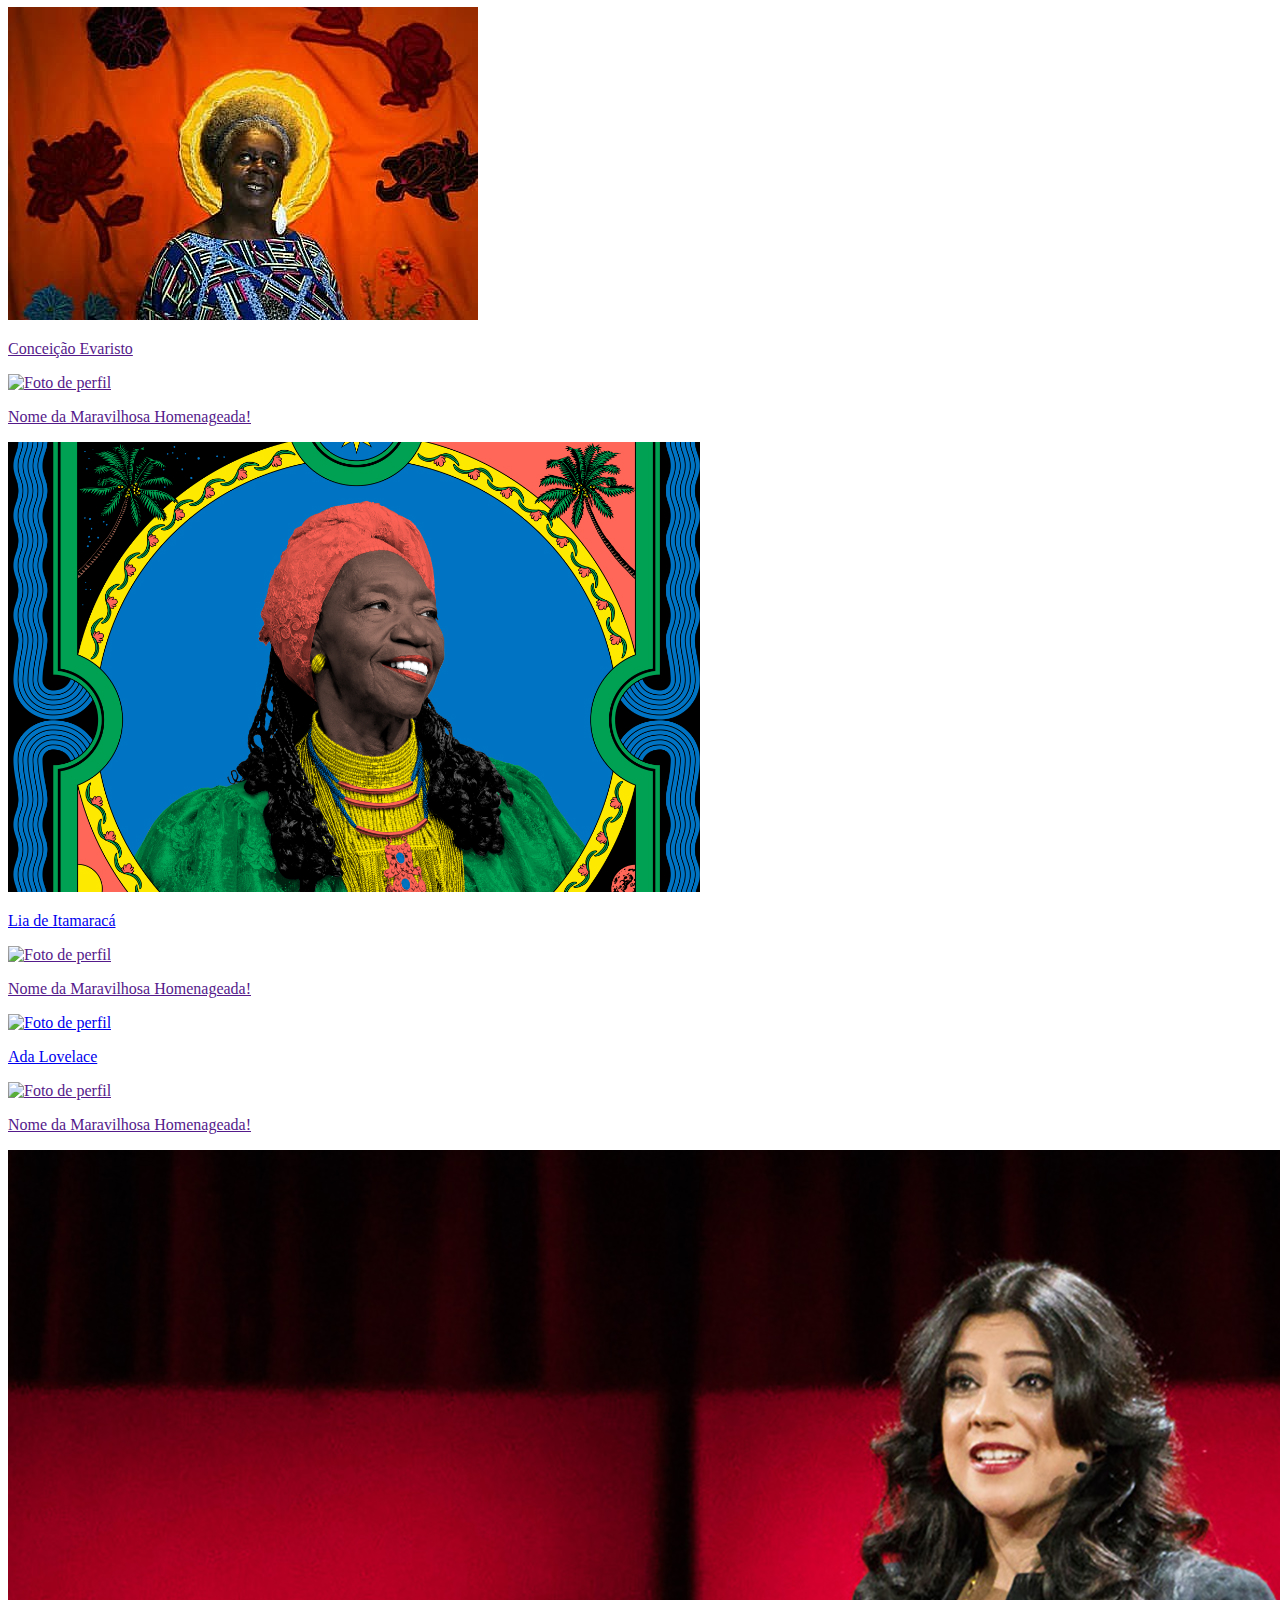
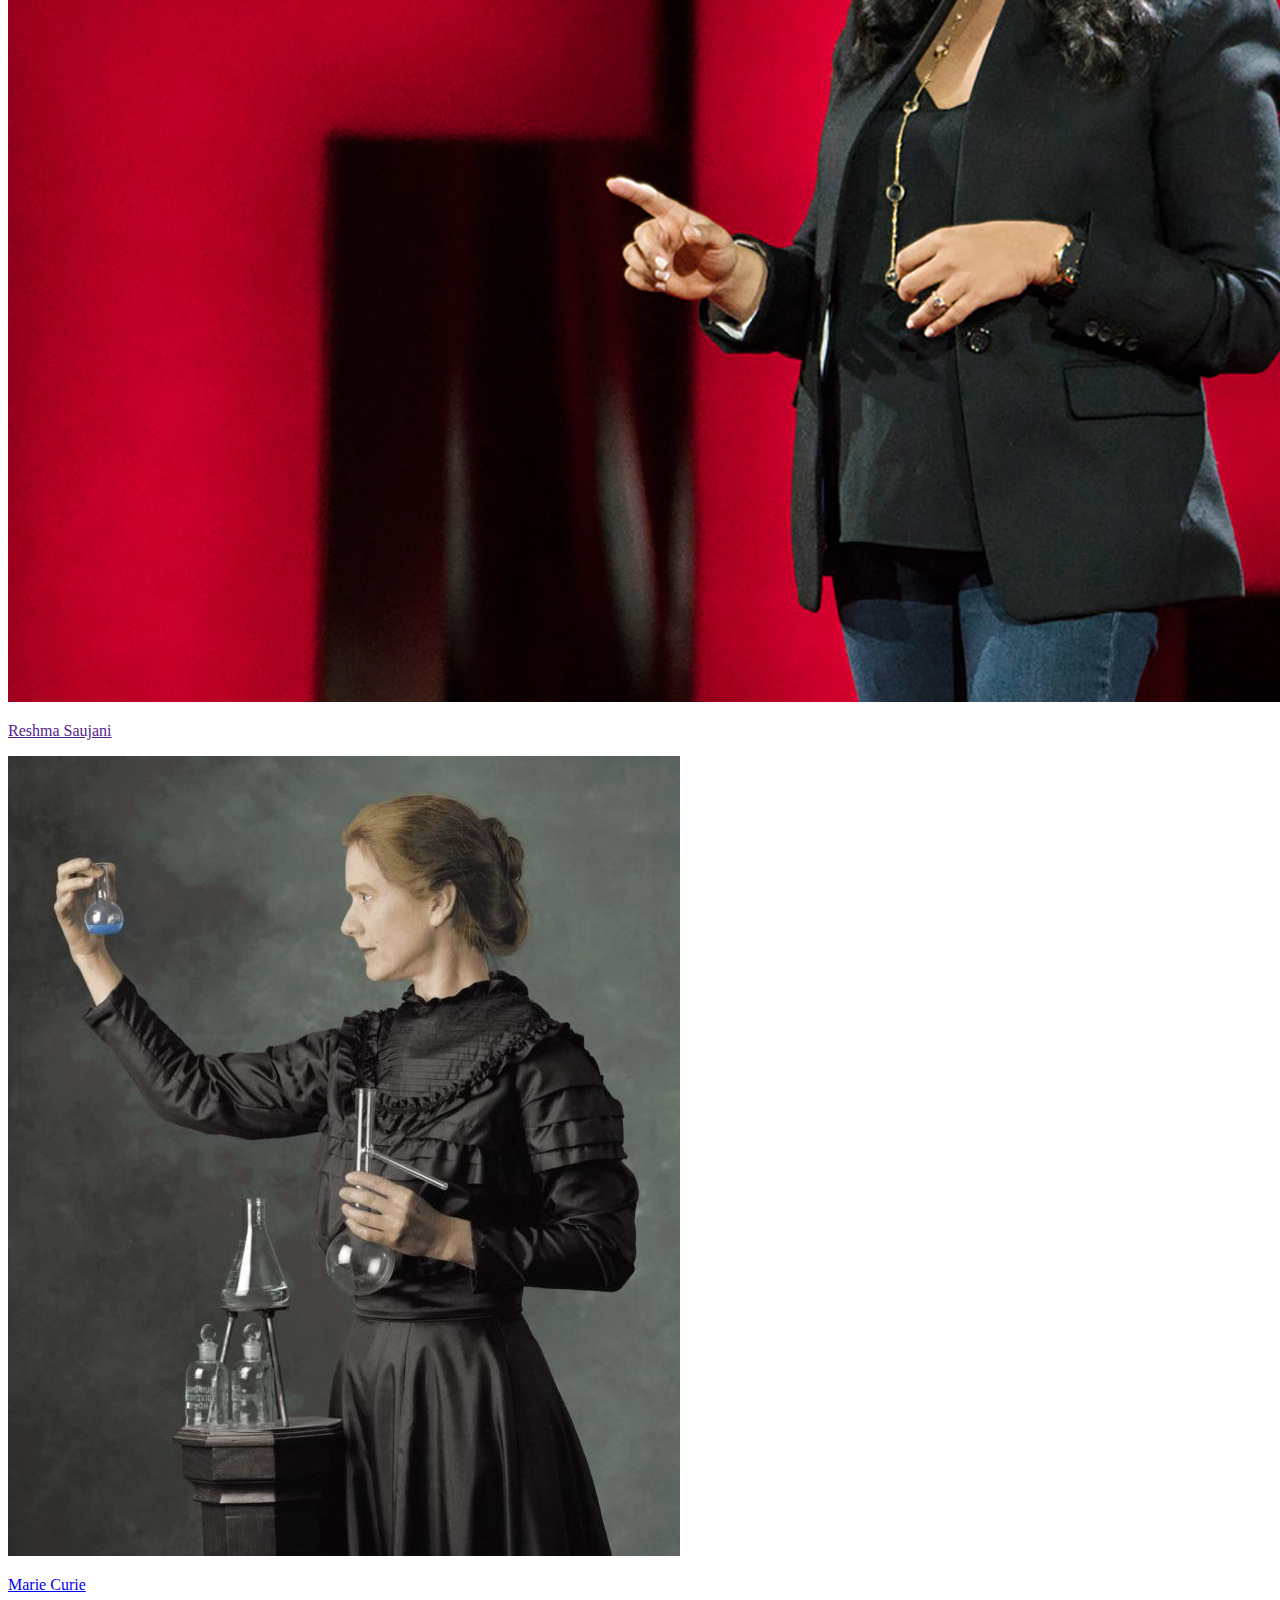
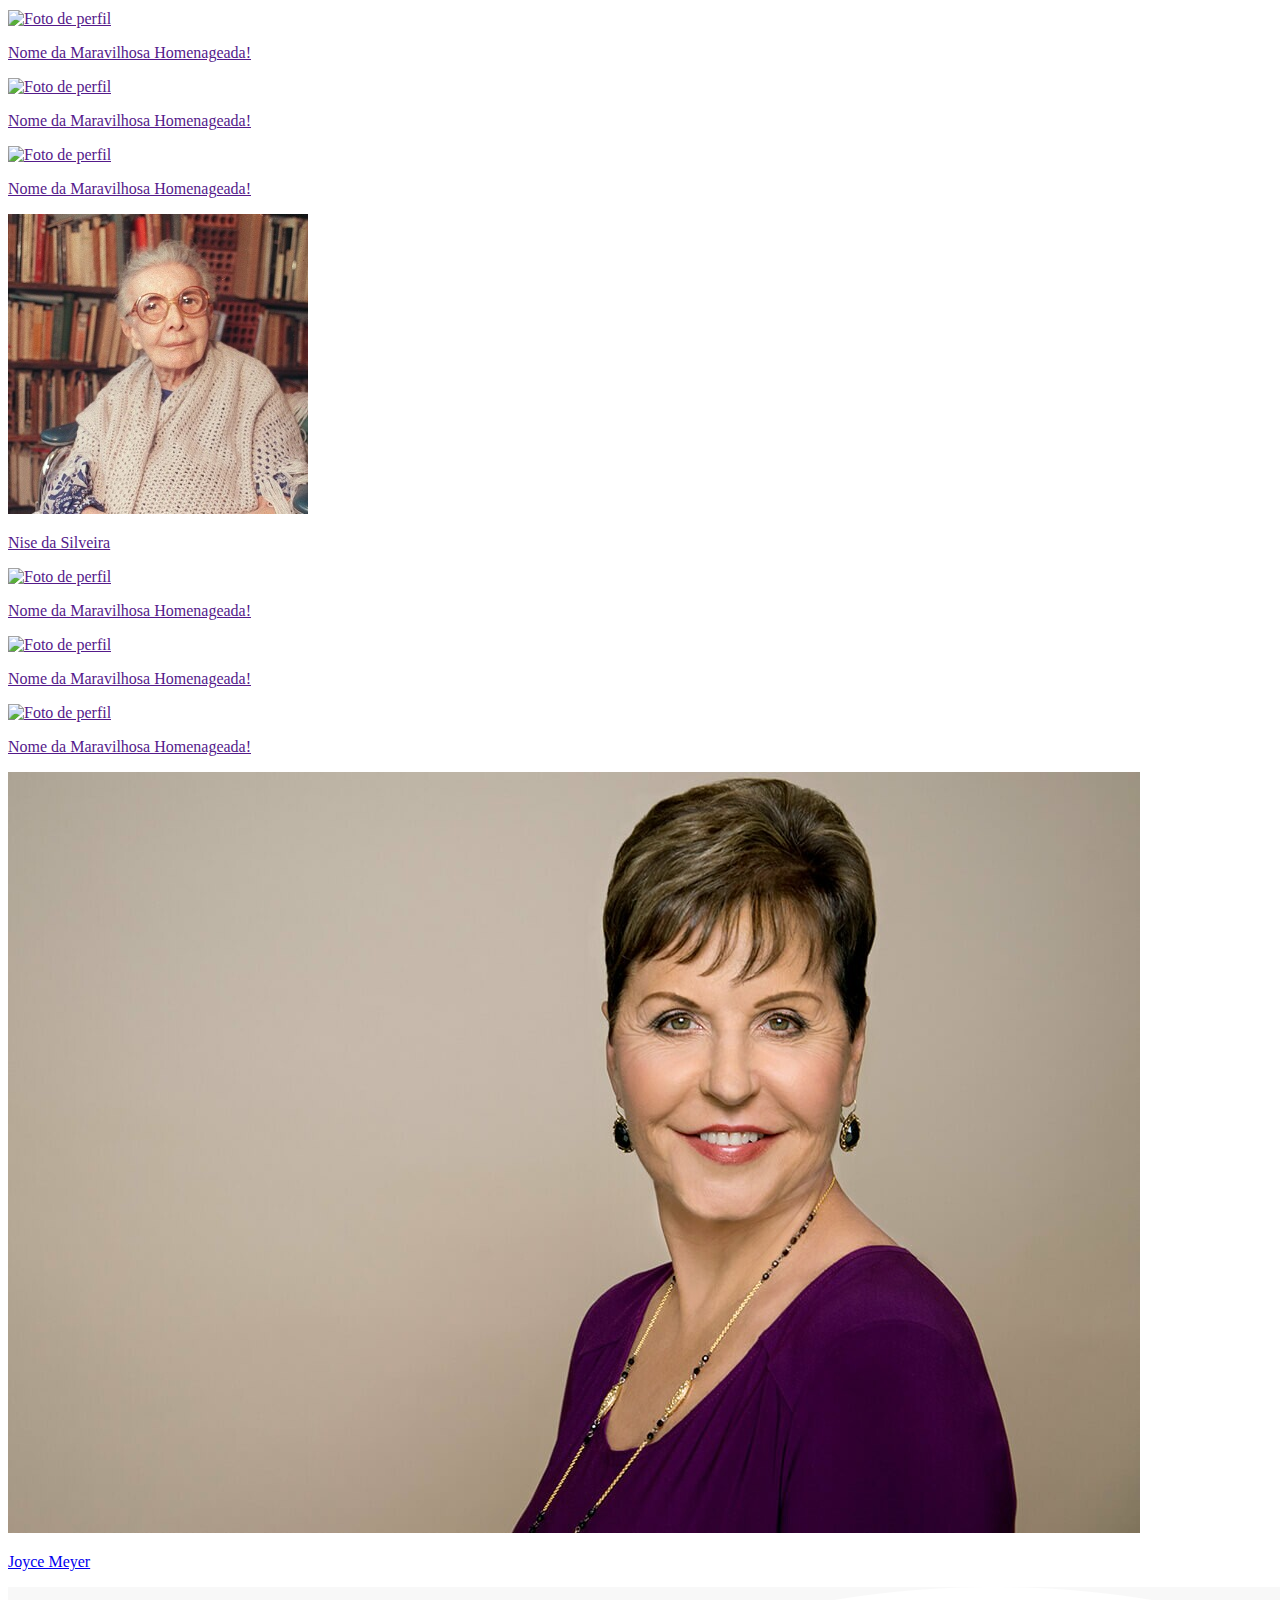
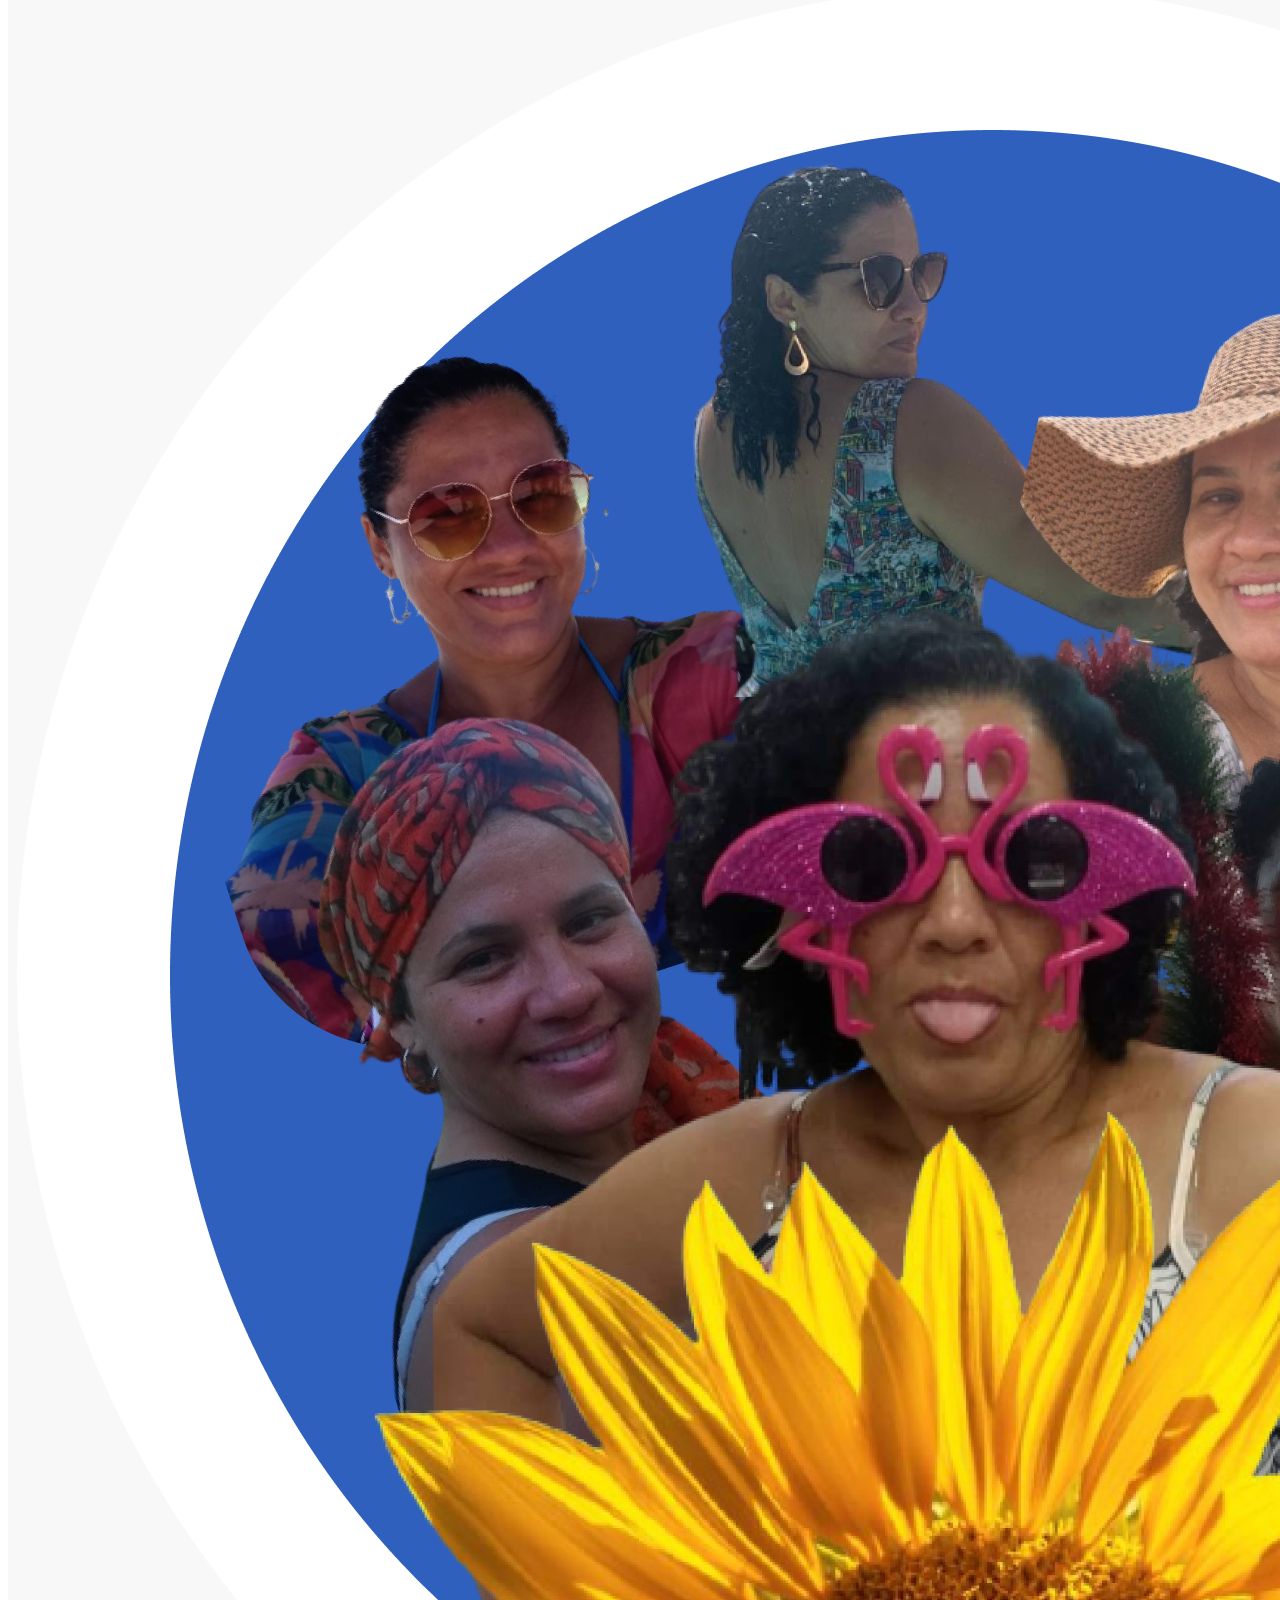
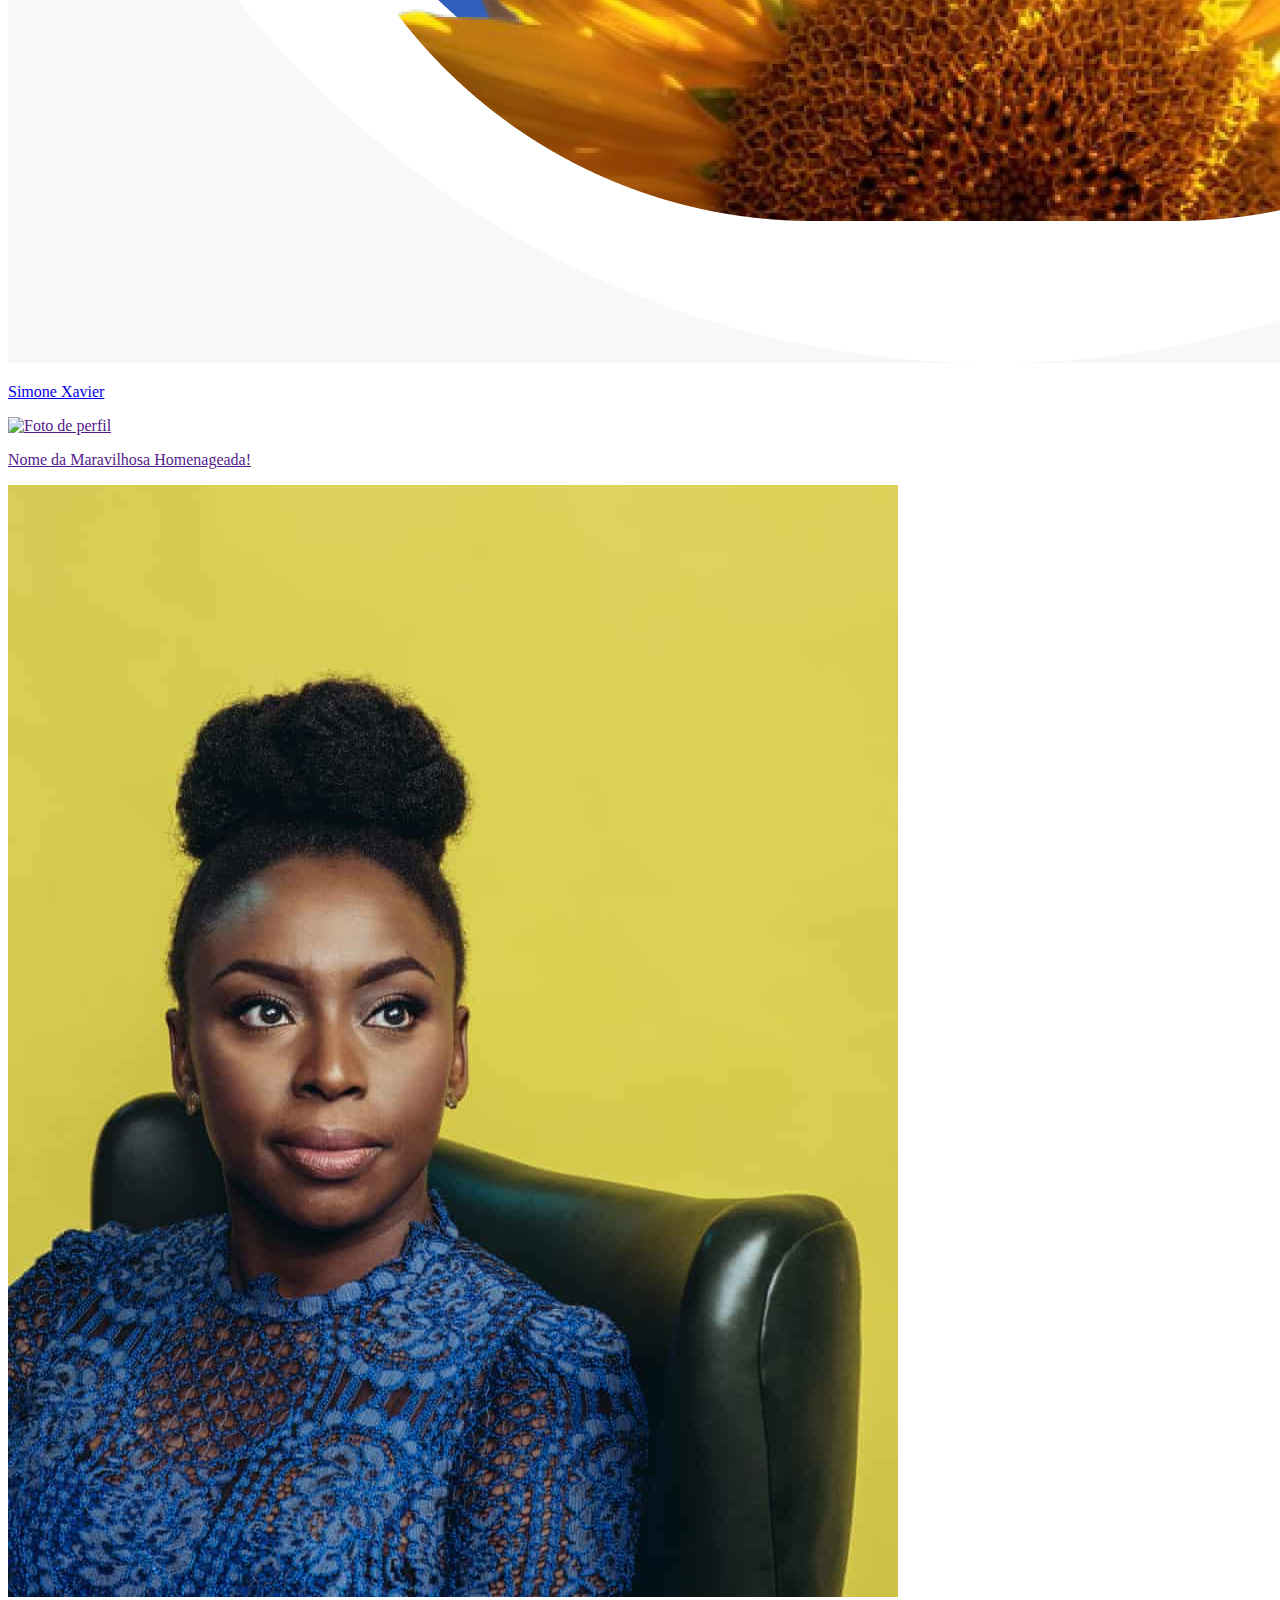
==== commit 313b8d2c: "atualizado codigo" ====
--- a/index.html
+++ b/index.html
@@ -84,16 +84,7 @@
                     </a>
                 </div>
                 
-
                 <!-- Maravilhosa 6 -->
-                <div class="maravilhosas__perfil">
-                    <a href="" target="blank">
-                        <img src="" alt="Foto de perfil">
-                        <p>Nome da Maravilhosa Homenageada!</p>
-                    </a>
-                </div>
-
-                <!-- Maravilhosa 7 -->
                 <div class="maravilhosas__perfil">
                     <a href="https://anne-pinho-maravilhosa.netlify.app/" target="blank">
                         <img src="./img/" alt="Foto de perfil">
@@ -101,6 +92,15 @@
                     </a>
                 </div>
 
+                <!-- Maravilhosa 7 -->
+                <div class="maravilhosas__perfil">
+                    <a href="" target="blank">
+                        <img src="" alt="Foto de perfil">
+                        <p>Nome da Maravilhosa Homenageada!</p>
+                    </a>
+                </div>
+
+
                 <!-- Maravilhosa 8 -->
                 <div class="maravilhosas__perfil">
                     <a href="" target="blank">
@@ -393,9 +393,9 @@
 
                 <!-- Maravilhosa 44 -->
                 <div class="maravilhosas__perfil">
-                    <a href="" target="blank">
-                        <img src="" alt="Foto de perfil">
-                        <p>Nome da Maravilhosa Homenageada!</p>
+                    <a href="https://loving-northcutt-f5a42f.netlify.app/" target="blank">
+                        <img src="./img/Audre_Lorde.jpeg" alt="Foto de perfil">
+                        <p>Audre Lorde</p>
                     </a>
                 </div>
         </section>
